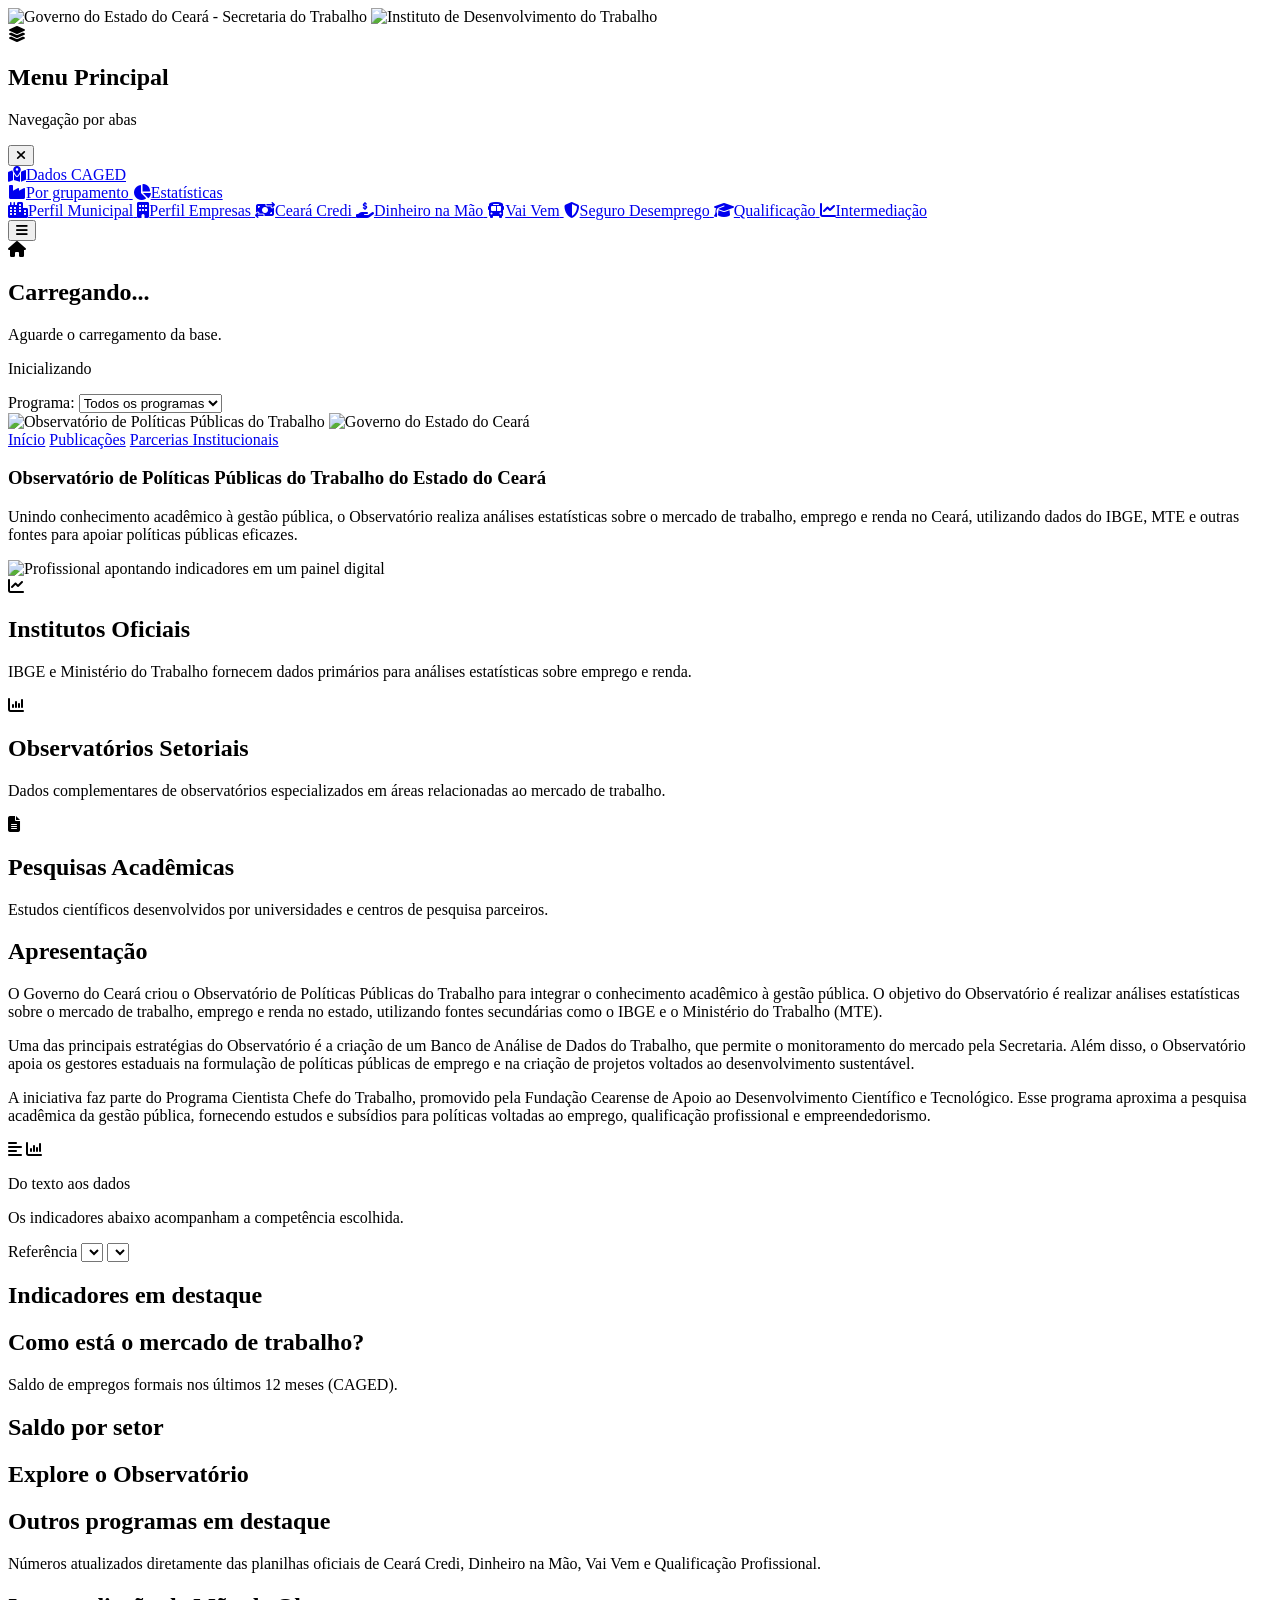
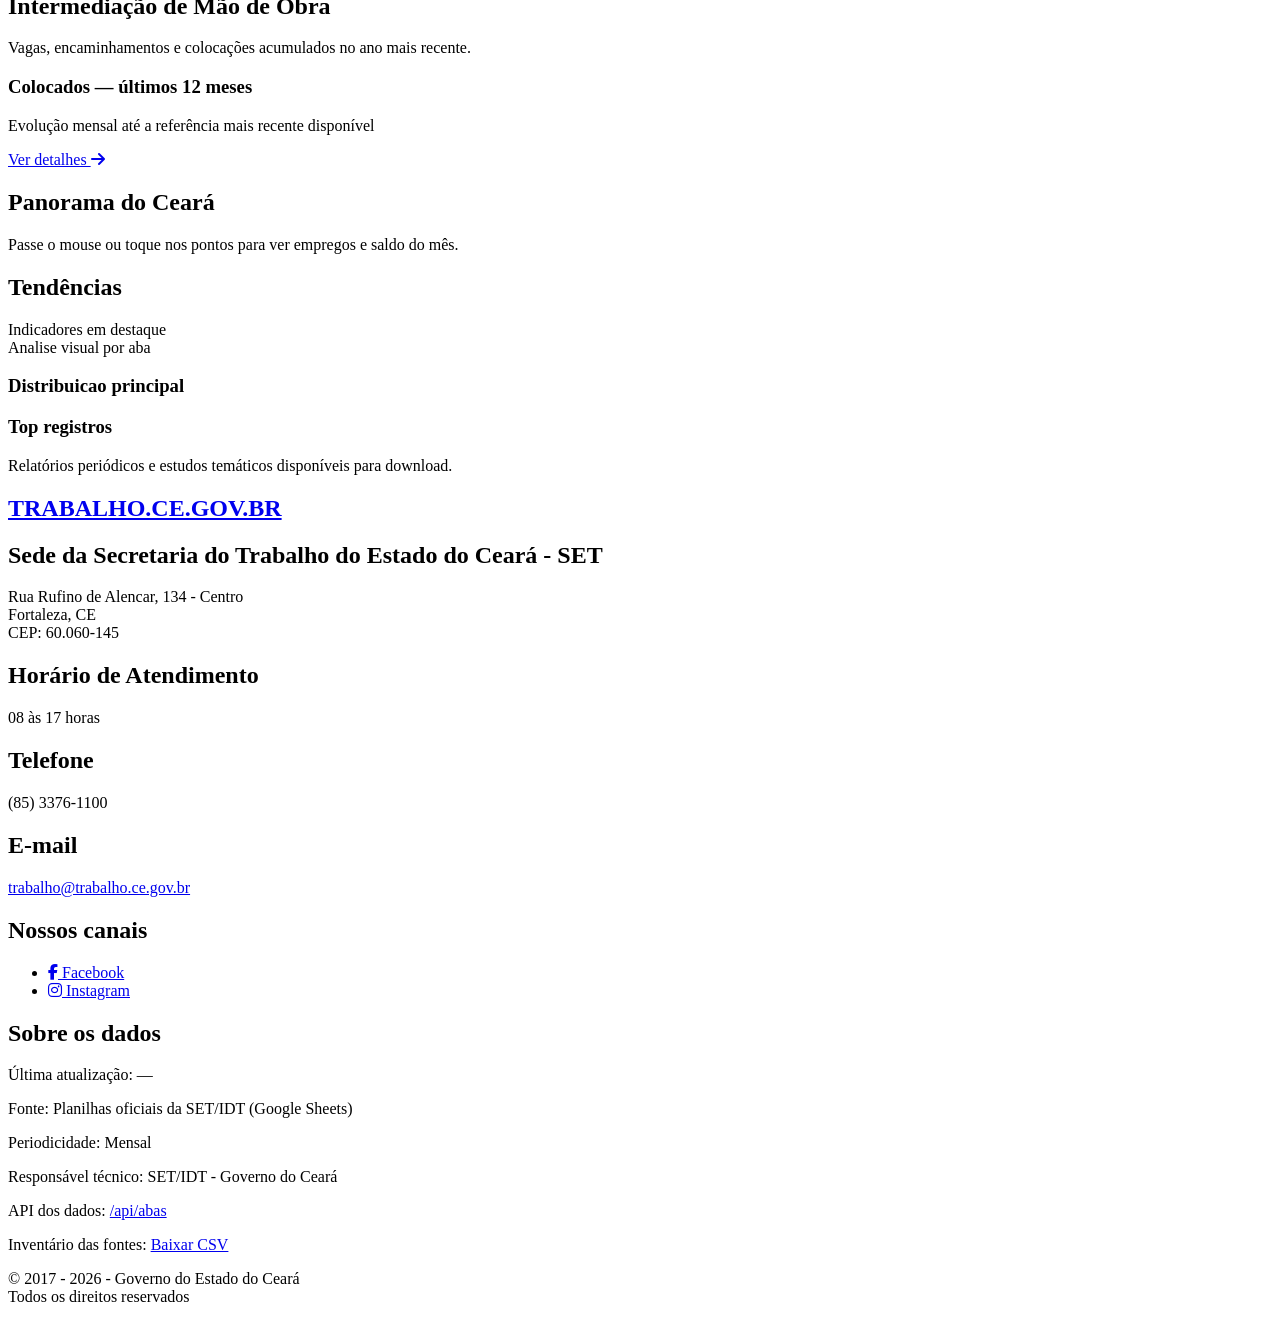
==== frontend/index.html @ 198e2e31 "feat(publicacoes): página de relatórios com navegação lateral e voltar ao topo Co-authored-by: Curso" ====
<!doctype html>
<html lang="pt-BR">
<head>
  <meta charset="UTF-8">
  <meta name="viewport" content="width=device-width, initial-scale=1.0">
  <meta name="description" content="Painel interativo de empregabilidade do Ceará: indicadores CAGED, mapa por município e região administrativa, programas do IDT e séries históricas.">
  <title>Painel de Empregabilidade - Ceara</title>
  <link rel="icon" href="/static/favicon.svg" type="image/svg+xml">
  <link rel="stylesheet" href="/static/css/style.css">
  <link rel="stylesheet" href="https://cdnjs.cloudflare.com/ajax/libs/font-awesome/6.5.2/css/all.min.css">
  <script src="https://cdn.jsdelivr.net/npm/apexcharts"></script>
</head>
<body>
  <div id="menuOverlay" class="menu-overlay"></div>
  <main class="app-layout">
    <aside class="sidebar open" id="sidebar">
      <div class="sidebar-logos" aria-label="Logomarcas institucionais">
        <img
          class="sidebar-logo sidebar-logo--set"
          src="/static/assets/logo_set.png"
          alt="Governo do Estado do Ceará - Secretaria do Trabalho"
        >
        <img
          class="sidebar-logo sidebar-logo--idt"
          src="/static/assets/logo_idt.png"
          alt="Instituto de Desenvolvimento do Trabalho"
        >
      </div>
      <div class="sidebar-header">
        <div class="sidebar-brand">
          <span class="sidebar-brand__icon" aria-hidden="true"><i class="fa-solid fa-layer-group"></i></span>
          <div class="sidebar-brand__text">
            <h1>Menu Principal</h1>
            <p>Navegação por abas</p>
          </div>
        </div>
        <button type="button" class="menu-toggle" id="menuToggle" aria-label="Fechar menu lateral">
          <i class="fa-solid fa-xmark"></i>
        </button>
      </div>
      <nav id="menuAbas" class="menu-abas"></nav>
      <div class="sidebar-map-links">
        <div class="menu-group">
          <a href="/mapa?aba=dados_caged" class="menu-item menu-item--parent">
            <i class="fa-solid fa-map-location-dot"></i><span>Dados CAGED</span>
          </a>
          <div class="menu-sub">
            <a href="/mapa?aba=caged_grupamentos" class="menu-item menu-item--sub">
              <i class="fa-solid fa-industry"></i><span>Por grupamento</span>
            </a>
            <a href="/mapa?aba=caged_estatisticas" class="menu-item menu-item--sub">
              <i class="fa-solid fa-chart-pie"></i><span>Estatísticas</span>
            </a>
          </div>
        </div>
        <a href="/mapa?aba=perfil_municipal" class="menu-item">
          <i class="fa-solid fa-city"></i><span>Perfil Municipal</span>
        </a>
        <a href="/mapa?aba=perfil_empresas" class="menu-item">
          <i class="fa-solid fa-building"></i><span>Perfil Empresas</span>
        </a>
        <a href="/mapa?aba=ceara_credi" class="menu-item">
          <i class="fa-solid fa-money-bill-transfer"></i><span>Ceará Credi</span>
        </a>
        <a href="/mapa?aba=dinheiro_na_mao" class="menu-item">
          <i class="fa-solid fa-hand-holding-dollar"></i><span>Dinheiro na Mão</span>
        </a>
        <a href="/mapa?aba=vai_vem" class="menu-item">
          <i class="fa-solid fa-bus"></i><span>Vai Vem</span>
        </a>
        <a href="/mapa?aba=seguro_desemprego" class="menu-item">
          <i class="fa-solid fa-shield-halved"></i><span>Seguro Desemprego</span>
        </a>
        <a href="/mapa?aba=qualificacao" class="menu-item">
          <i class="fa-solid fa-graduation-cap"></i><span>Qualificação</span>
        </a>
        <a href="/mapa?aba=series_historicas" class="menu-item">
          <i class="fa-solid fa-chart-line"></i><span>Intermediação</span>
        </a>
      </div>
    </aside>
    <button type="button" class="menu-edge-open" id="menuEdgeOpen" aria-label="Abrir menu lateral">
      <i class="fa-solid fa-bars"></i>
    </button>
    <section class="content">
      <div class="page-intro" id="pageIntro">
        <header class="header page-ident">
          <div class="page-ident__main">
            <span class="page-ident__icon" aria-hidden="true">
              <i id="pageIdentIcon" class="fa-solid fa-house"></i>
            </span>
            <div class="page-ident__text">
              <h2 id="tituloPagina">Carregando...</h2>
              <p id="descricaoPagina">Aguarde o carregamento da base.</p>
            </div>
          </div>
        </header>
        <p class="page-status-line pill pill--page-meta" id="statusPagina" role="status">Inicializando</p>
      </div>

      <section id="filtroProgramaTop" class="top-filters hidden">
        <div id="filtroProgramaWrap" class="program-filter">
          <label for="filtroPrograma">Programa:</label>
          <select id="filtroPrograma">
            <option value="">Todos os programas</option>
          </select>
        </div>
      </section>

      <div id="homeRedesign" class="home-redesign hidden">
        <section class="home-landing" id="homeLanding" aria-label="Observatório de Políticas Públicas do Trabalho">
          <div class="home-landing__hero">
            <header class="home-landing__bar">
              <div class="home-landing__logos">
                <img
                  class="home-landing__logo home-landing__logo--obs"
                  src="/static/Logo-observatorio.webp"
                  alt="Observatório de Políticas Públicas do Trabalho"
                >
                <img
                  class="home-landing__logo home-landing__logo--ce"
                  src="/static/ceara_darkmode_156b65e9_1.webp"
                  alt="Governo do Estado do Ceará"
                >
              </div>
              <nav class="home-landing__nav" aria-label="Seções institucionais">
                <a href="#homeLanding" aria-current="page">Início</a>
                <a href="#" id="homeNavPublicacoes">Publicações</a>
                <a href="#homeApresentacao">Parcerias Institucionais</a>
              </nav>
            </header>
            <div class="home-landing__hero-grid">
              <div class="home-landing__copy">
                <h1 class="home-landing__title">Observatório de Políticas Públicas do Trabalho do Estado do Ceará</h1>
                <p class="home-landing__lead">
                  Unindo conhecimento acadêmico à gestão pública, o Observatório realiza análises estatísticas
                  sobre o mercado de trabalho, emprego e renda no Ceará, utilizando dados do IBGE, MTE e outras
                  fontes para apoiar políticas públicas eficazes.
                </p>
              </div>
              <div class="home-landing__visual">
                <span class="home-landing__blob" aria-hidden="true"></span>
                <img
                  class="home-landing__photo"
                  src="/static/Imagem.webp"
                  alt="Profissional apontando indicadores em um painel digital"
                >
              </div>
            </div>
          </div>

          <div class="home-landing__cards" aria-label="Fontes e parcerias de conhecimento">
            <article class="home-landing-card">
              <span class="home-landing-card__icon" aria-hidden="true"><i class="fa-solid fa-chart-line"></i></span>
              <h2>Institutos Oficiais</h2>
              <p>IBGE e Ministério do Trabalho fornecem dados primários para análises estatísticas sobre emprego e renda.</p>
            </article>
            <article class="home-landing-card">
              <span class="home-landing-card__icon" aria-hidden="true"><i class="fa-solid fa-chart-column"></i></span>
              <h2>Observatórios Setoriais</h2>
              <p>Dados complementares de observatórios especializados em áreas relacionadas ao mercado de trabalho.</p>
            </article>
            <article class="home-landing-card">
              <span class="home-landing-card__icon" aria-hidden="true"><i class="fa-solid fa-file-lines"></i></span>
              <h2>Pesquisas Acadêmicas</h2>
              <p>Estudos científicos desenvolvidos por universidades e centros de pesquisa parceiros.</p>
            </article>
          </div>

          <section class="home-landing__about" id="homeApresentacao">
            <h2 class="home-landing__about-title">Apresentação</h2>
            <p>
              O Governo do Ceará criou o Observatório de Políticas Públicas do Trabalho para integrar o
              conhecimento acadêmico à gestão pública. O objetivo do Observatório é realizar análises
              estatísticas sobre o mercado de trabalho, emprego e renda no estado, utilizando fontes
              secundárias como o IBGE e o Ministério do Trabalho (MTE).
            </p>
            <p>
              Uma das principais estratégias do Observatório é a criação de um Banco de Análise de Dados do
              Trabalho, que permite o monitoramento do mercado pela Secretaria. Além disso, o Observatório
              apoia os gestores estaduais na formulação de políticas públicas de emprego e na criação de
              projetos voltados ao desenvolvimento sustentável.
            </p>
            <p>
              A iniciativa faz parte do Programa Cientista Chefe do Trabalho, promovido pela Fundação
              Cearense de Apoio ao Desenvolvimento Científico e Tecnológico. Esse programa aproxima a
              pesquisa acadêmica da gestão pública, fornecendo estudos e subsídios para políticas voltadas
              ao emprego, qualificação profissional e empreendedorismo.
            </p>
          </section>

          <section id="homePeriodoFiltroTop" class="home-landing-bridge" aria-label="Filtro de referência temporal">
            <div class="home-landing-bridge__rail" aria-hidden="true">
              <span class="home-landing-bridge__node"><i class="fa-solid fa-align-left"></i></span>
              <span class="home-landing-bridge__track"></span>
              <span class="home-landing-bridge__node home-landing-bridge__node--data"><i class="fa-solid fa-chart-column"></i></span>
            </div>
            <div class="home-landing-bridge__copy">
              <p class="home-landing-bridge__kicker">Do texto aos dados</p>
              <p class="home-landing-bridge__text">Os indicadores abaixo acompanham a competência escolhida.</p>
            </div>
            <div class="program-filter home-periodo-filter">
              <label for="homeFiltroAno">Referência</label>
              <select id="homeFiltroAno" aria-label="Ano de referência"></select>
              <select id="homeFiltroMes" aria-label="Mês de referência"></select>
            </div>
          </section>
        </section>

        <section class="home-section" id="homeKpiSection">
          <h2 class="home-section__title">Indicadores em destaque</h2>
          <div class="home-kpi-row" id="homeKpiRow"></div>
        </section>

        <section class="home-section" id="homeTrendSection">
          <h2 class="home-section__title">Como está o mercado de trabalho?</h2>
          <p class="home-section__subtitle">Saldo de empregos formais nos últimos 12 meses (CAGED).</p>
          <div class="home-trend-card">
            <div id="homeTrendChart" class="home-trend-card__chart"></div>
            <p class="home-trend-card__status" id="homeTrendStatus" hidden></p>
          </div>
        </section>

        <section class="home-section" id="homeSetorWrap">
          <h2 class="home-section__title">Saldo por setor</h2>
          <div class="home-setor" id="homeSetorSection"></div>
        </section>

        <section class="home-section" id="homeExploreSection">
          <h2 class="home-section__title">Explore o Observatório</h2>
          <div class="home-explore-grid" id="homeExploreGrid"></div>
        </section>

        <section class="home-section" id="homeProgramsSection">
          <h2 class="home-section__title">Outros programas em destaque</h2>
          <p class="home-section__subtitle">
            Números atualizados diretamente das planilhas oficiais de Ceará Credi, Dinheiro na Mão, Vai Vem e
            Qualificação Profissional.
          </p>
          <div class="home-program-grid" id="homeProgramsGrid"></div>
        </section>

        <section class="home-section" id="homeIntermediacaoSection">
          <h2 class="home-section__title">Intermediação de Mão de Obra</h2>
          <p class="home-section__subtitle" id="homeIntermediacaoSubtitle">
            Vagas, encaminhamentos e colocações acumulados no ano mais recente.
          </p>
          <div class="home-intermediacao">
            <div class="home-intermediacao__kpis" id="homeIntermediacaoKpis"></div>
            <article class="home-intermediacao__chart-card">
              <div class="home-intermediacao__chart-head">
                <div>
                  <h3>Colocados — últimos 12 meses</h3>
                  <p>Evolução mensal até a referência mais recente disponível</p>
                </div>
                <a href="/mapa?aba=series_historicas">
                  Ver detalhes <i class="fa-solid fa-arrow-right" aria-hidden="true"></i>
                </a>
              </div>
              <div id="homeIntermediacaoChart" class="home-intermediacao__chart"></div>
              <p id="homeIntermediacaoStatus" class="home-trend-card__status" hidden></p>
            </article>
          </div>
        </section>

        <section class="home-section" id="homePanoramaSection">
          <h2 class="home-section__title">Panorama do Ceará</h2>
          <p class="home-section__subtitle">Passe o mouse ou toque nos pontos para ver empregos e saldo do mês.</p>
          <div class="home-panorama" id="homePanoramaMap"></div>
        </section>

        <section class="home-section" id="homeTendenciasSection">
          <h2 class="home-section__title">Tendências</h2>
          <div class="home-tendencias" id="homeTendenciasList"></div>
        </section>
      </div>

      <div class="section-kpis-header" id="sectionKpisHeader">
        <section class="section-label section-label-blue" id="labelKpis">Indicadores em destaque</section>
      </div>
      <section class="kpis sec sec-blue" id="kpis"></section>

      <section class="section-label section-label-yellow" id="labelGraficos">Analise visual por aba</section>
      <section class="grid sec sec-yellow" id="painelGraficos">
        <article class="panel span-6 panel-soft">
          <h3 id="tituloGrafico1">Distribuicao principal</h3>
          <div id="grafico1"></div>
          <p id="grafico1Nota" class="chart-footnote" hidden></p>
        </article>
        <article class="panel span-6 panel-soft">
          <h3 id="tituloGrafico2">Top registros</h3>
          <div id="grafico2"></div>
          <p id="grafico2Nota" class="chart-footnote" hidden></p>
        </article>
      </section>

      <section class="panel" id="secaoAgrupamentos" style="display:none;">
        <h3 id="tituloAgrupamentos">Registros organizados por bloco</h3>
        <div id="agrupamentosGrid" class="programas-grid"></div>
      </section>

      <section id="secaoPublicacoes" class="pub-page hidden" aria-label="Publicações">
        <p class="pub-page__lead">Relatórios periódicos e estudos temáticos disponíveis para download.</p>
        <div class="pub-page__layout">
          <div id="pubPageContent"></div>
          <nav id="pubJumpNav" class="pub-jump" aria-label="Ir para categoria" hidden></nav>
        </div>
      </section>
    </section>
  </main>

  <footer class="site-footer" aria-label="Rodapé institucional">
    <div class="site-footer__wrapper">
      <div class="site-footer__brand">
        <a class="site-footer__link-gov" href="http://www.trabalho.ce.gov.br" target="_blank" rel="noopener noreferrer">
          <h2>TRABALHO.CE.GOV.BR</h2>
        </a>
      </div>
      <div class="site-footer__content">
        <div class="site-footer__box">
          <h2>Sede da Secretaria do Trabalho do Estado do Ceará - SET</h2>
          <p>
            Rua Rufino de Alencar, 134 - Centro<br>
            Fortaleza, CE<br>
            CEP: 60.060-145
          </p>
        </div>
        <div class="site-footer__box">
          <h2>Horário de Atendimento</h2>
          <p>08 às 17 horas</p>
          <h2>Telefone</h2>
          <p>(85) 3376-1100</p>
          <h2>E-mail</h2>
          <p><a href="mailto:trabalho@trabalho.ce.gov.br">trabalho@trabalho.ce.gov.br</a></p>
        </div>
        <div class="site-footer__box">
          <h2>Nossos canais</h2>
          <ul class="site-footer__social">
            <li>
              <a href="https://facebook.com/trabalho.ce" target="_blank" rel="noopener noreferrer">
                <i class="fa-brands fa-facebook-f" aria-hidden="true"></i>
                <span>Facebook</span>
              </a>
            </li>
            <li>
              <a href="https://instagram.com/trabalho.ce" target="_blank" rel="noopener noreferrer">
                <i class="fa-brands fa-instagram" aria-hidden="true"></i>
                <span>Instagram</span>
              </a>
            </li>
          </ul>
        </div>
        <div class="site-footer__box">
          <h2>Sobre os dados</h2>
          <p>Última atualização: <span id="footerMetaAtualizacao">—</span></p>
          <p>Fonte: <span id="footerMetaFonte">Planilhas oficiais da SET/IDT (Google Sheets)</span></p>
          <p>Periodicidade: <span id="footerMetaPeriodicidade">Mensal</span></p>
          <p>Responsável técnico: <span id="footerMetaResponsavel">SET/IDT - Governo do Ceará</span></p>
          <p>API dos dados: <a id="footerMetaApi" href="/api/abas" target="_blank" rel="noopener noreferrer">/api/abas</a></p>
          <p>Inventário das fontes: <a href="/static/data/fontes-de-dados.csv" download="fontes-de-dados.csv">Baixar CSV</a></p>
        </div>
        <div class="site-footer__box site-footer__copyright">
          <p>
            © 2017 - 2026 - Governo do Estado do Ceará<br>
            Todos os direitos reservados
          </p>
        </div>
      </div>
    </div>
  </footer>

  <script src="/static/js/home-trend.js"></script>
  <script src="/static/js/home-panorama.js"></script>
  <script src="/static/js/home-programs.js"></script>
  <script src="/static/js/home-intermediacao.js"></script>
  <script src="/static/js/app.js"></script>
</body>
</html>
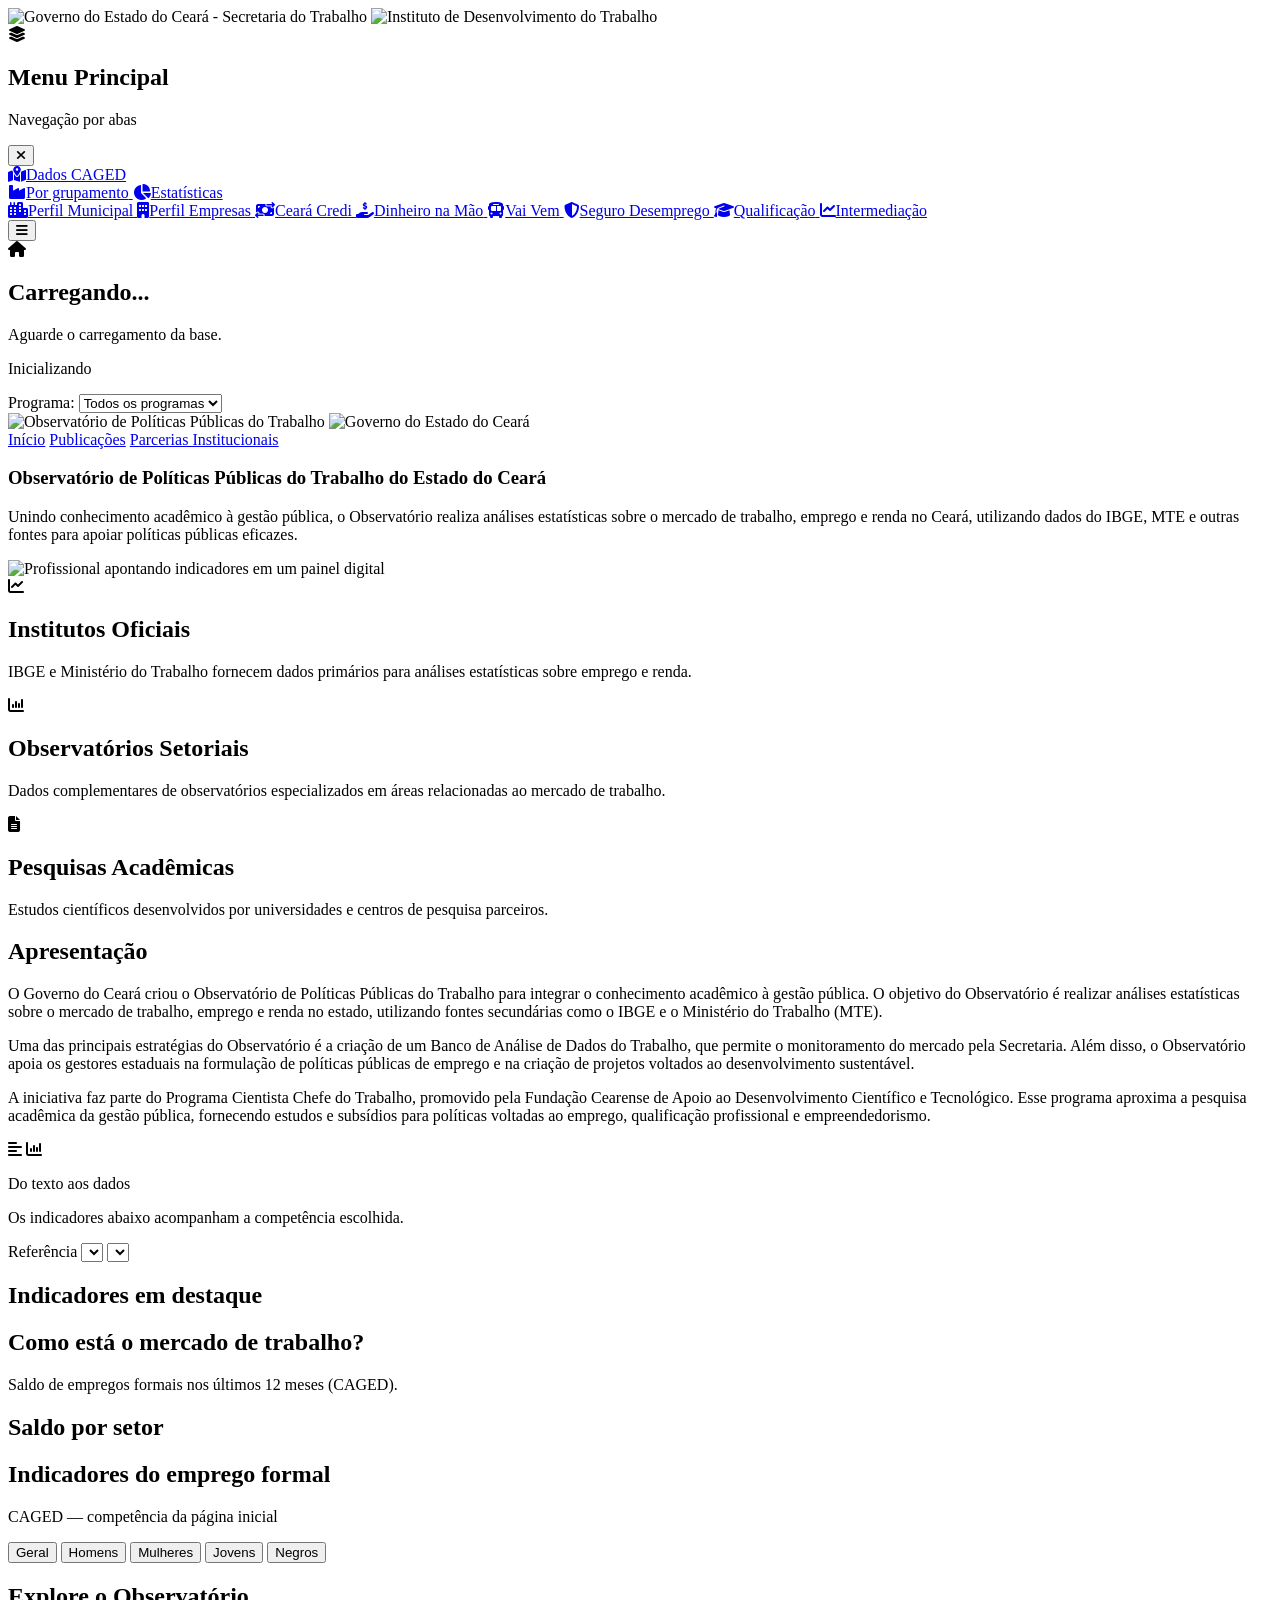
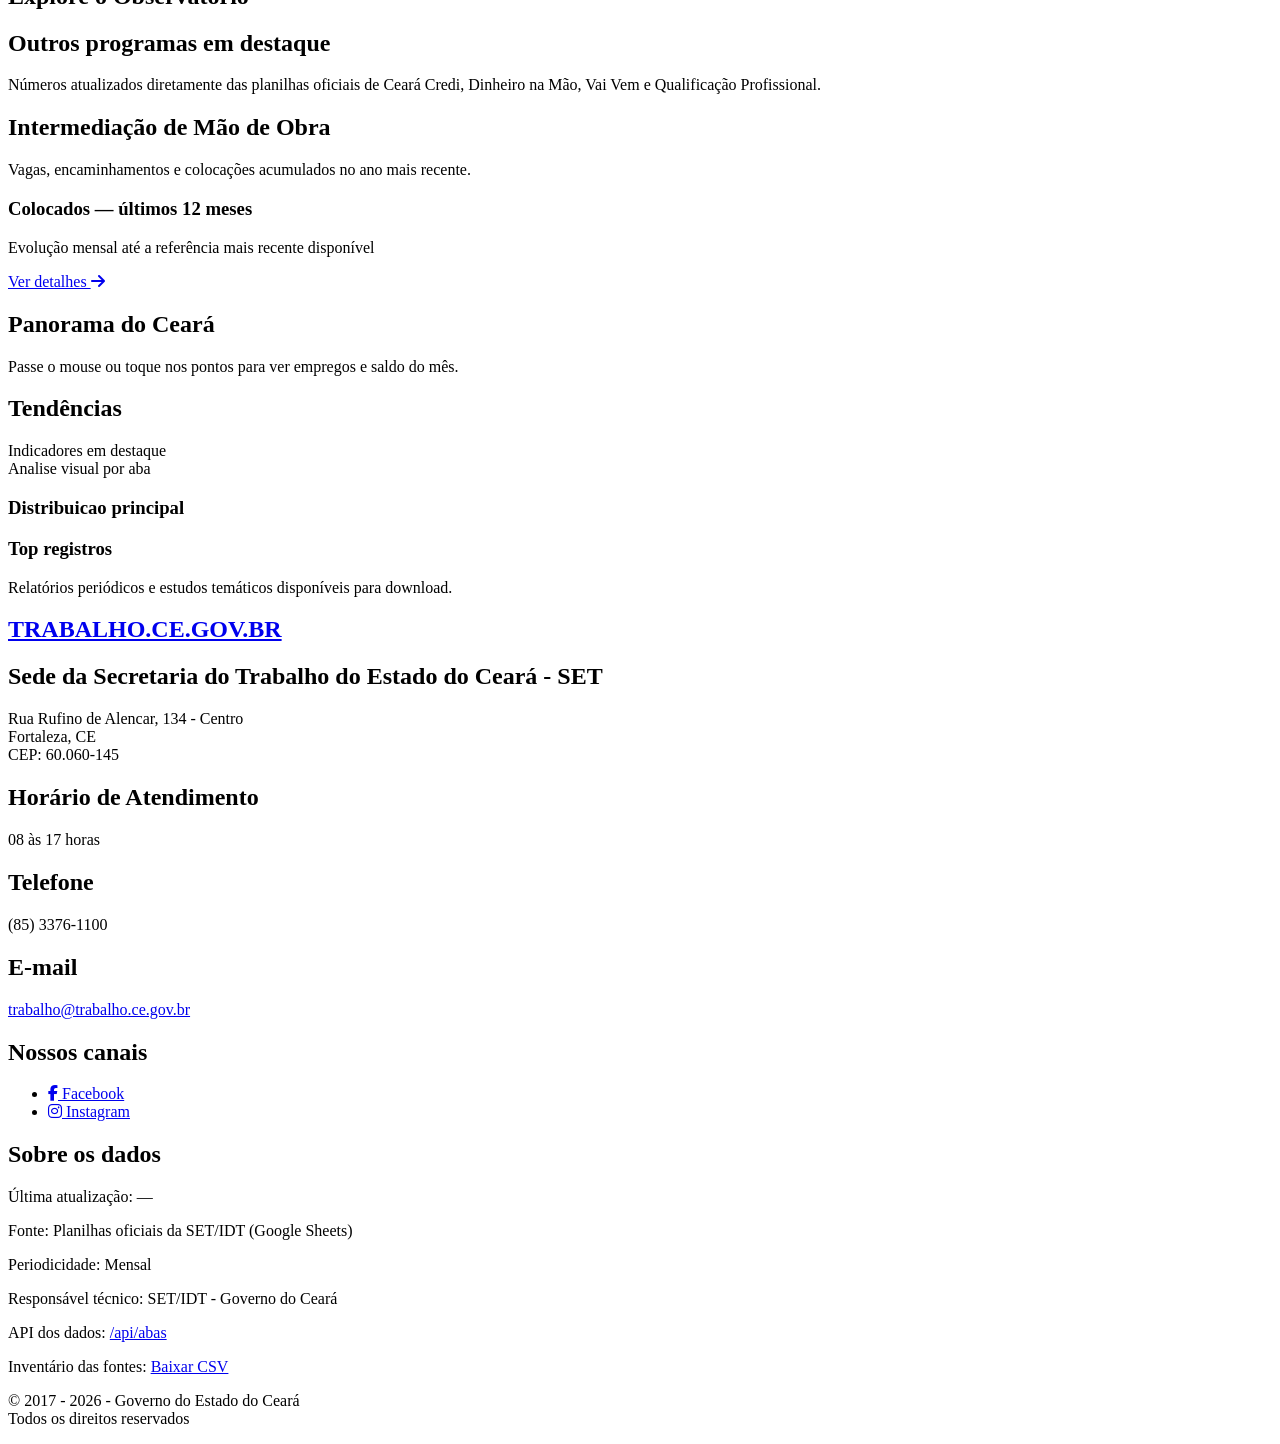
==== commit 869fe3be: "feat(home): indicadores CAGED por recorte após saldo por setor Co-authored-by: Cursor <cursoragent@c" ====
--- a/frontend/index.html
+++ b/frontend/index.html
@@ -226,6 +226,25 @@
           <div class="home-setor" id="homeSetorSection"></div>
         </section>
 
+        <section class="home-section" id="homePerfilWrap">
+          <article class="home-perfil-card" id="homePerfilCard">
+            <header class="home-perfil-card__head">
+              <h2 class="home-perfil-card__title">Indicadores do emprego formal</h2>
+              <p class="home-perfil-card__subtitle" id="homePerfilSubtitle">CAGED — competência da página inicial</p>
+              <span class="home-perfil-card__rule" aria-hidden="true"></span>
+            </header>
+            <div class="home-perfil-card__filters" id="homePerfilFilters" role="tablist" aria-label="Recorte populacional">
+              <button type="button" class="home-perfil-card__chip is-active" role="tab" aria-selected="true" data-recorte="geral">Geral</button>
+              <button type="button" class="home-perfil-card__chip" role="tab" aria-selected="false" data-recorte="homens">Homens</button>
+              <button type="button" class="home-perfil-card__chip" role="tab" aria-selected="false" data-recorte="mulheres">Mulheres</button>
+              <button type="button" class="home-perfil-card__chip" role="tab" aria-selected="false" data-recorte="jovens">Jovens</button>
+              <button type="button" class="home-perfil-card__chip" role="tab" aria-selected="false" data-recorte="negros">Negros</button>
+            </div>
+            <div class="home-perfil-card__metrics" id="homePerfilMetrics"></div>
+            <p class="home-perfil-card__note" id="homePerfilNote"></p>
+          </article>
+        </section>
+
         <section class="home-section" id="homeExploreSection">
           <h2 class="home-section__title">Explore o Observatório</h2>
           <div class="home-explore-grid" id="homeExploreGrid"></div>
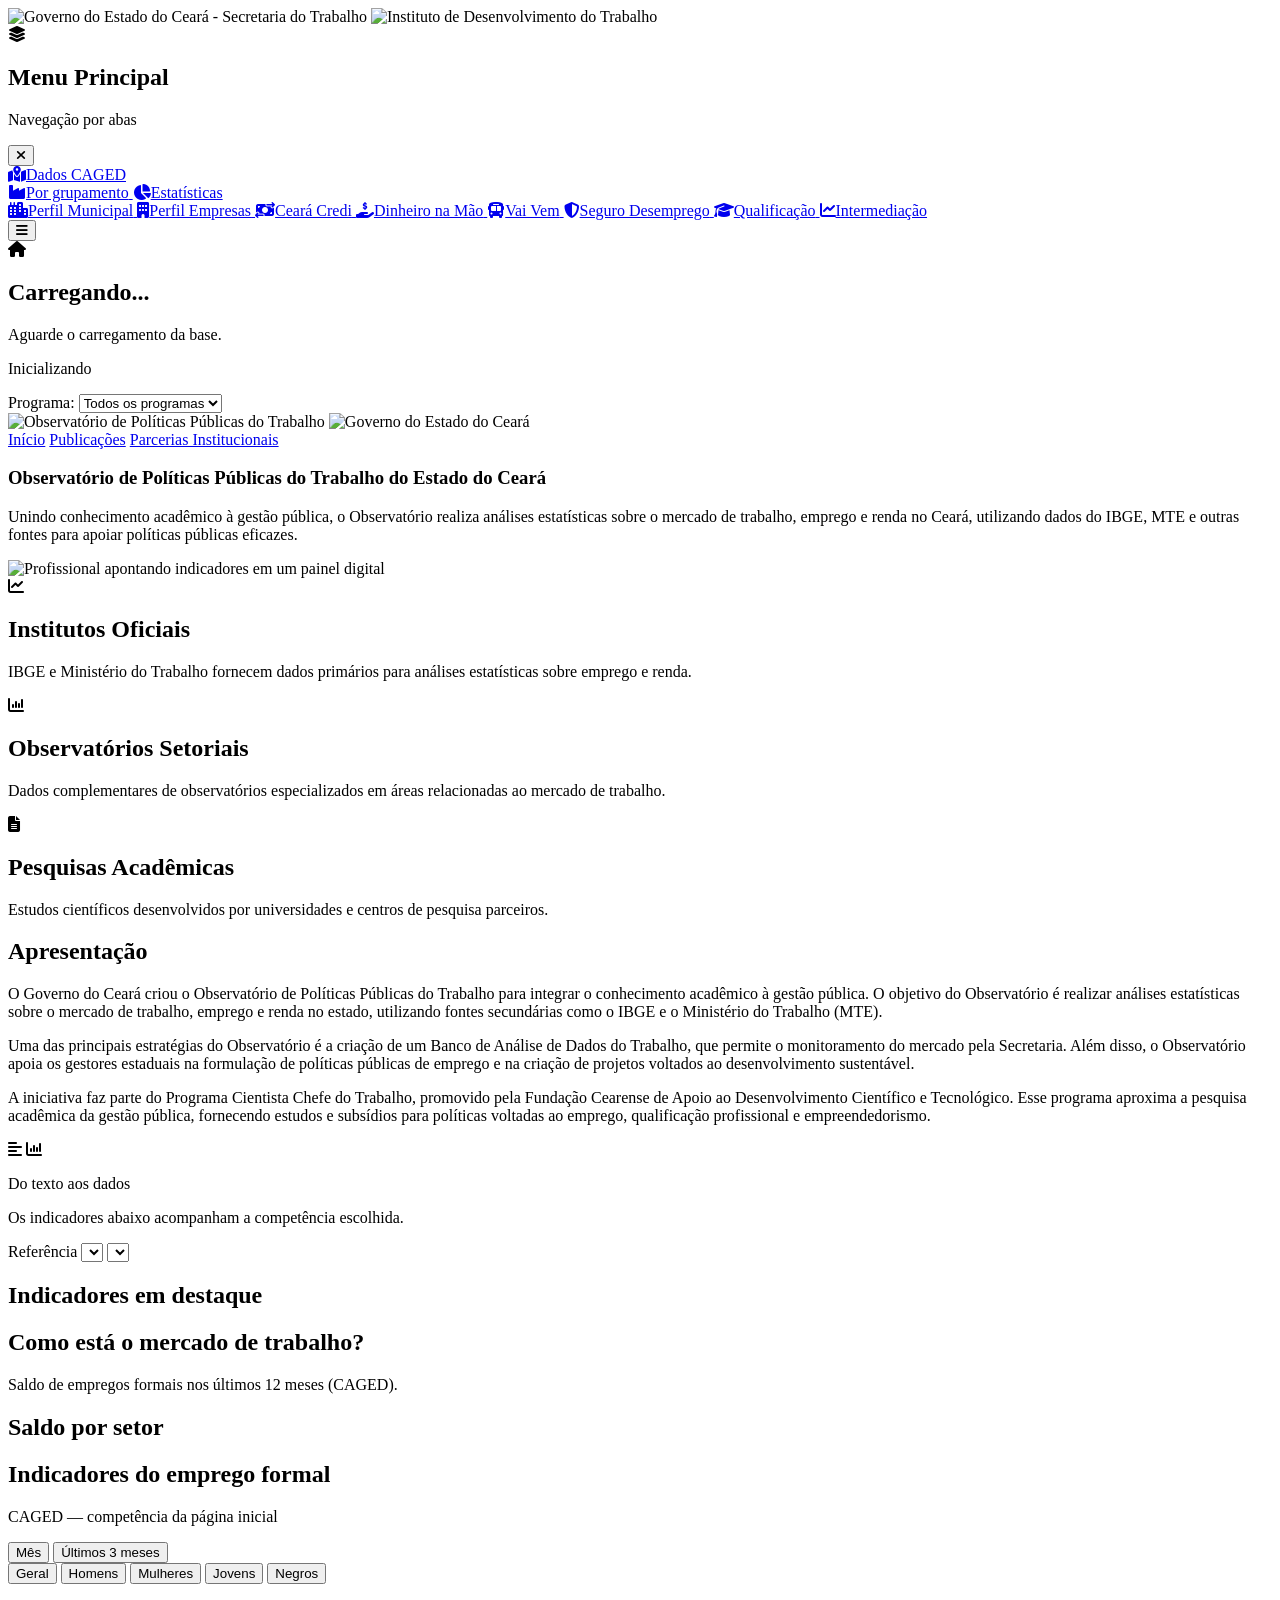
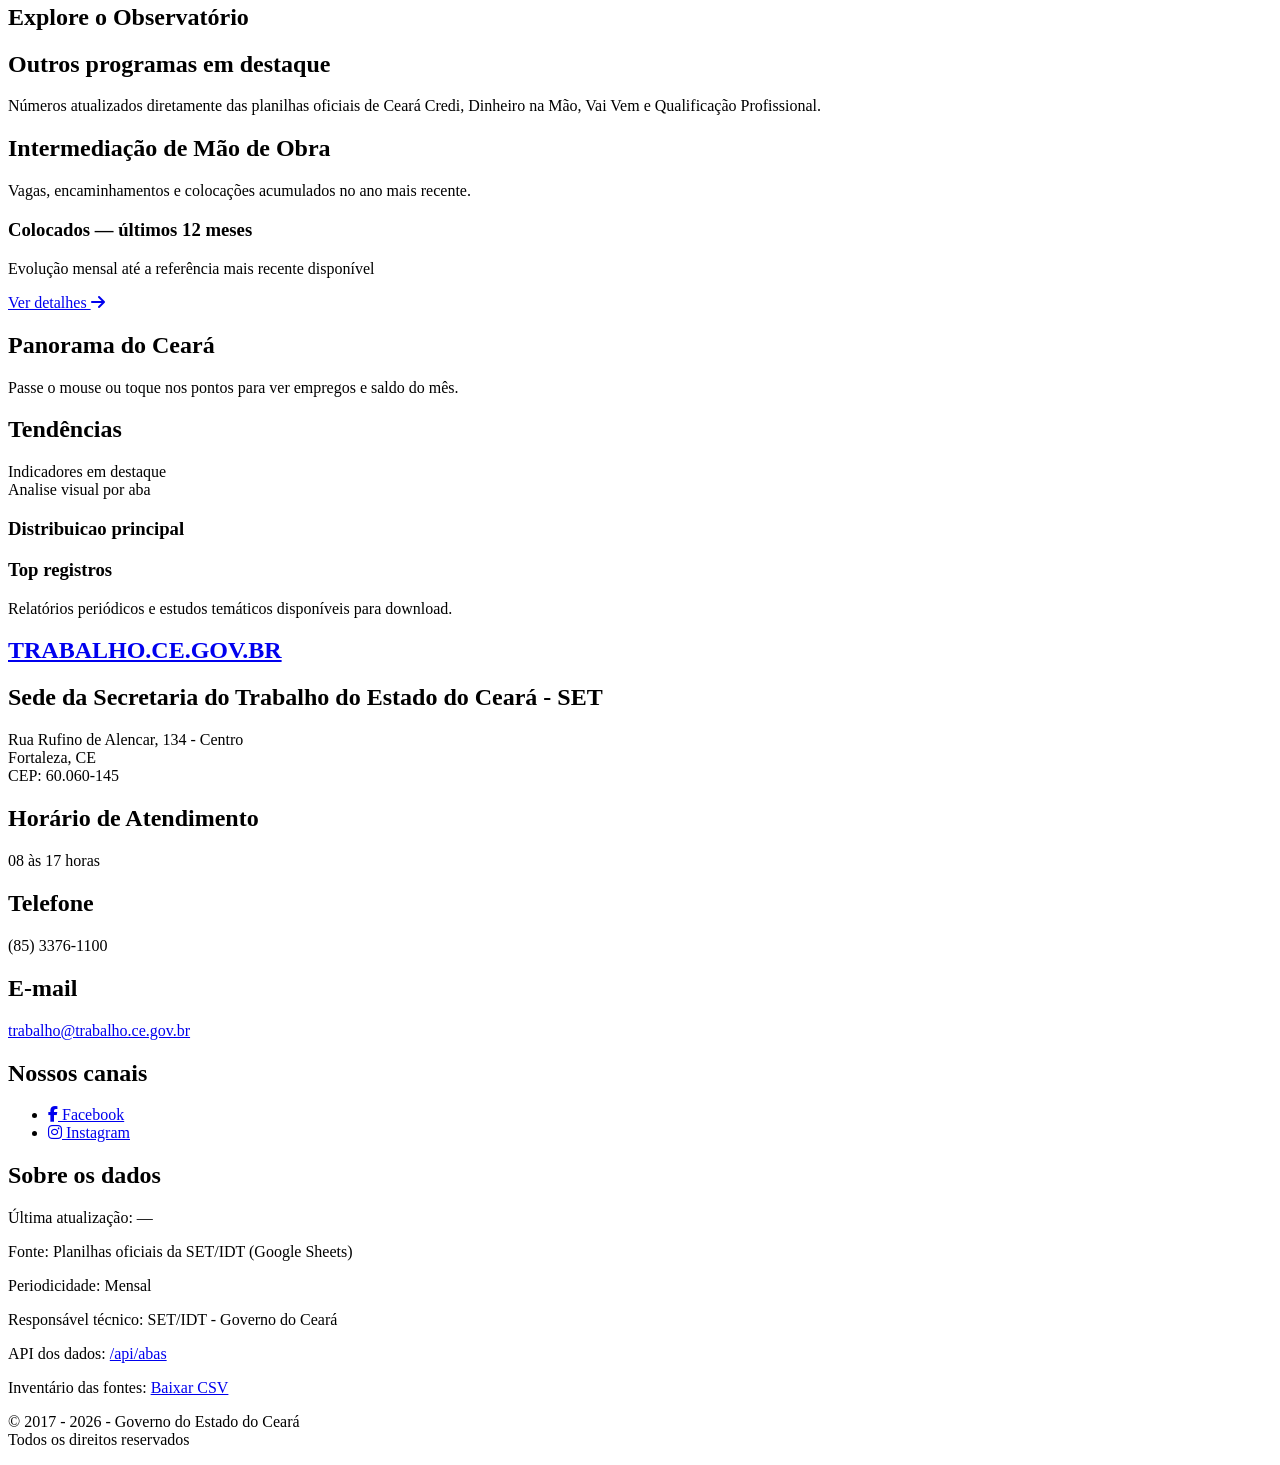
==== commit 2dfa2d5b: "feat(home): primeiro emprego no card CAGED e janela de 3 meses Co-authored-by: Cursor <cursoragent@c" ====
--- a/frontend/index.html
+++ b/frontend/index.html
@@ -233,6 +233,10 @@
               <p class="home-perfil-card__subtitle" id="homePerfilSubtitle">CAGED — competência da página inicial</p>
               <span class="home-perfil-card__rule" aria-hidden="true"></span>
             </header>
+            <div class="home-perfil-card__window" id="homePerfilWindow" role="group" aria-label="Janela temporal">
+              <button type="button" class="home-perfil-card__chip home-perfil-card__chip--window is-active" data-janela="1">Mês</button>
+              <button type="button" class="home-perfil-card__chip home-perfil-card__chip--window" data-janela="3">Últimos 3 meses</button>
+            </div>
             <div class="home-perfil-card__filters" id="homePerfilFilters" role="tablist" aria-label="Recorte populacional">
               <button type="button" class="home-perfil-card__chip is-active" role="tab" aria-selected="true" data-recorte="geral">Geral</button>
               <button type="button" class="home-perfil-card__chip" role="tab" aria-selected="false" data-recorte="homens">Homens</button>
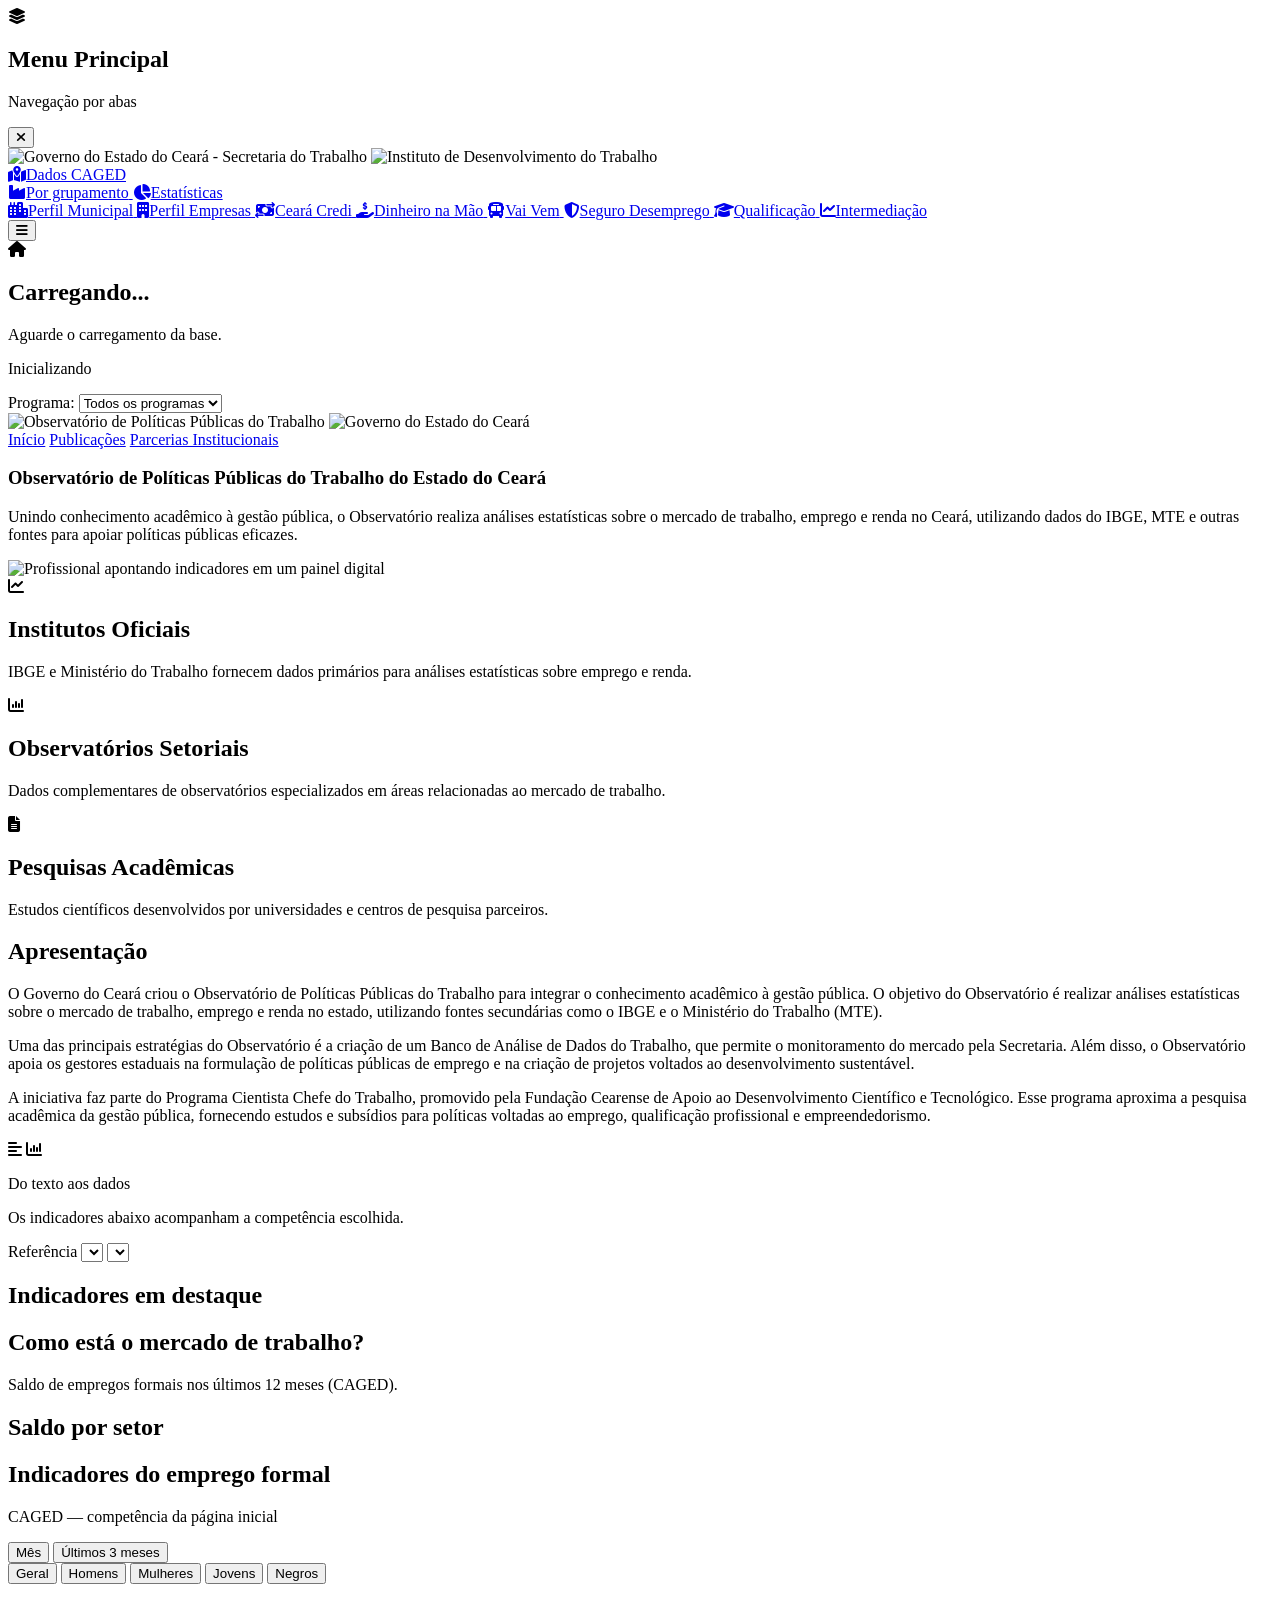
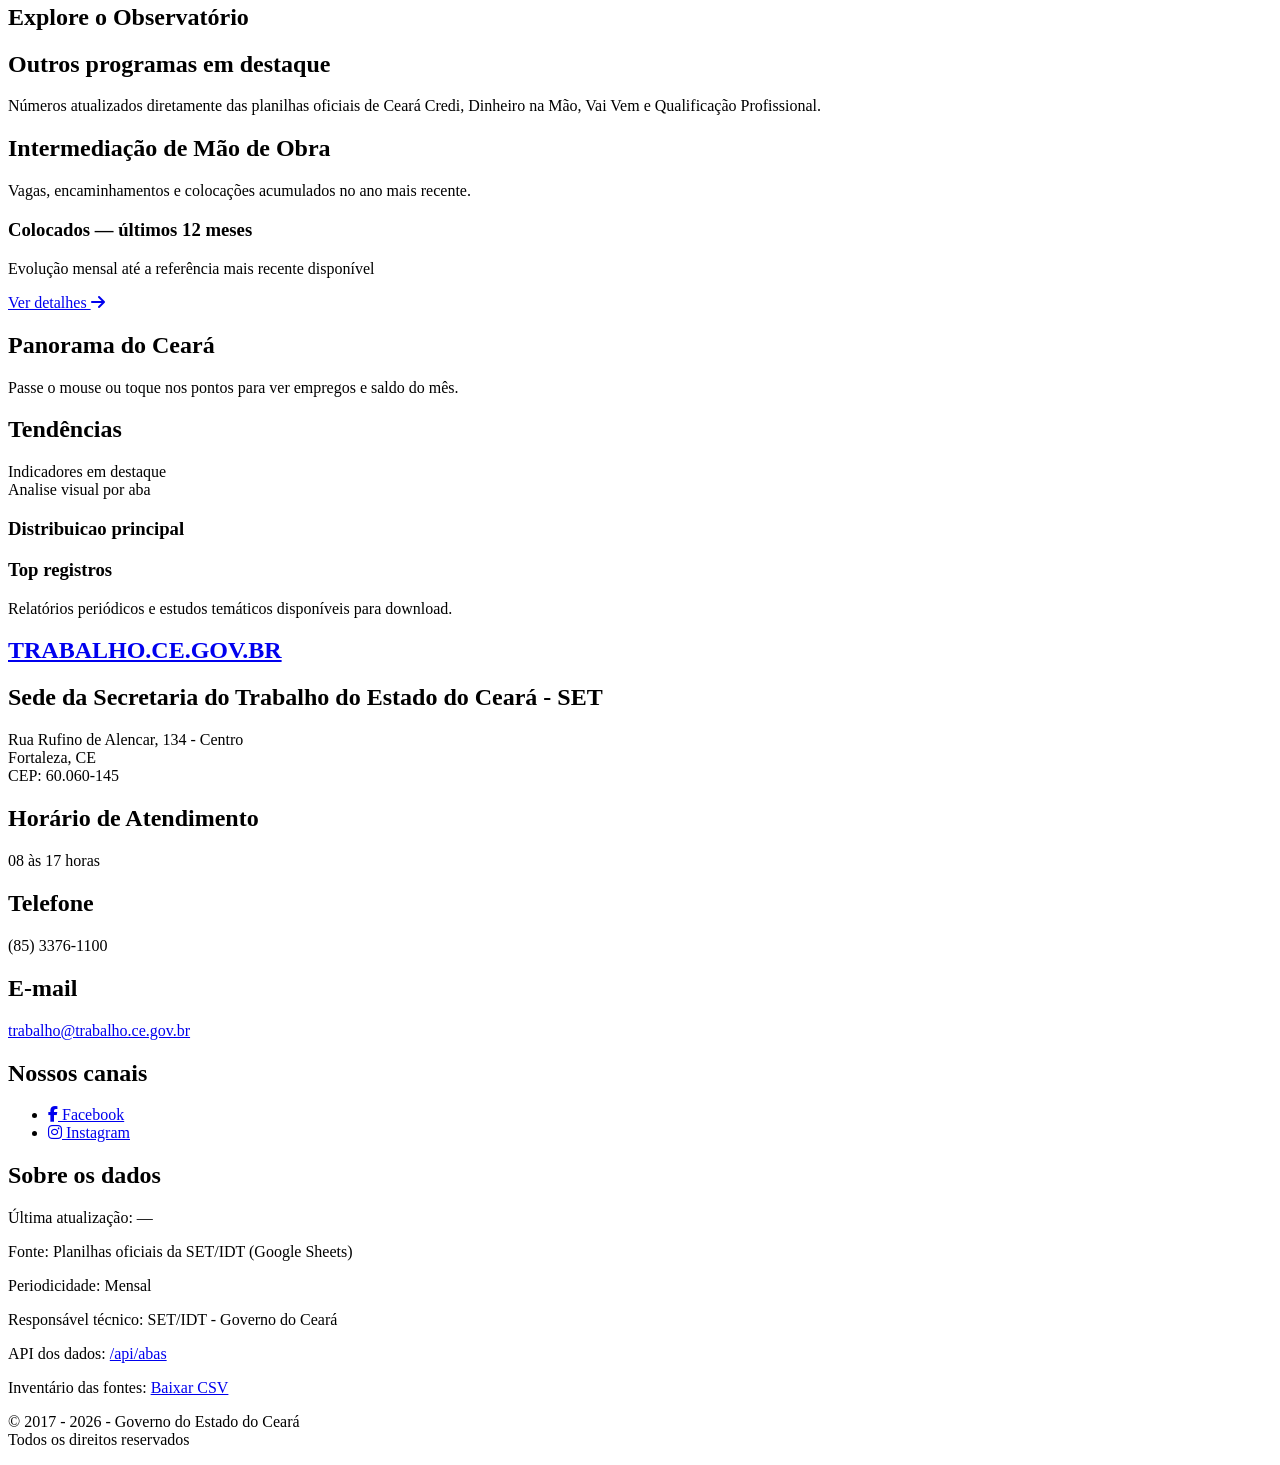
==== commit 3058d80b: "fix(home): voltar ao trio de indicadores CAGED e fechar menu no topo Remove o primeiro emprego do ca" ====
--- a/frontend/index.html
+++ b/frontend/index.html
@@ -14,6 +14,18 @@
   <div id="menuOverlay" class="menu-overlay"></div>
   <main class="app-layout">
     <aside class="sidebar open" id="sidebar">
+      <div class="sidebar-header">
+        <div class="sidebar-brand">
+          <span class="sidebar-brand__icon" aria-hidden="true"><i class="fa-solid fa-layer-group"></i></span>
+          <div class="sidebar-brand__text">
+            <h1>Menu Principal</h1>
+            <p>Navegação por abas</p>
+          </div>
+        </div>
+        <button type="button" class="menu-toggle" id="menuToggle" aria-label="Fechar menu lateral">
+          <i class="fa-solid fa-xmark"></i>
+        </button>
+      </div>
       <div class="sidebar-logos" aria-label="Logomarcas institucionais">
         <img
           class="sidebar-logo sidebar-logo--set"
@@ -25,18 +37,6 @@
           src="/static/assets/logo_idt.png"
           alt="Instituto de Desenvolvimento do Trabalho"
         >
-      </div>
-      <div class="sidebar-header">
-        <div class="sidebar-brand">
-          <span class="sidebar-brand__icon" aria-hidden="true"><i class="fa-solid fa-layer-group"></i></span>
-          <div class="sidebar-brand__text">
-            <h1>Menu Principal</h1>
-            <p>Navegação por abas</p>
-          </div>
-        </div>
-        <button type="button" class="menu-toggle" id="menuToggle" aria-label="Fechar menu lateral">
-          <i class="fa-solid fa-xmark"></i>
-        </button>
       </div>
       <nav id="menuAbas" class="menu-abas"></nav>
       <div class="sidebar-map-links">
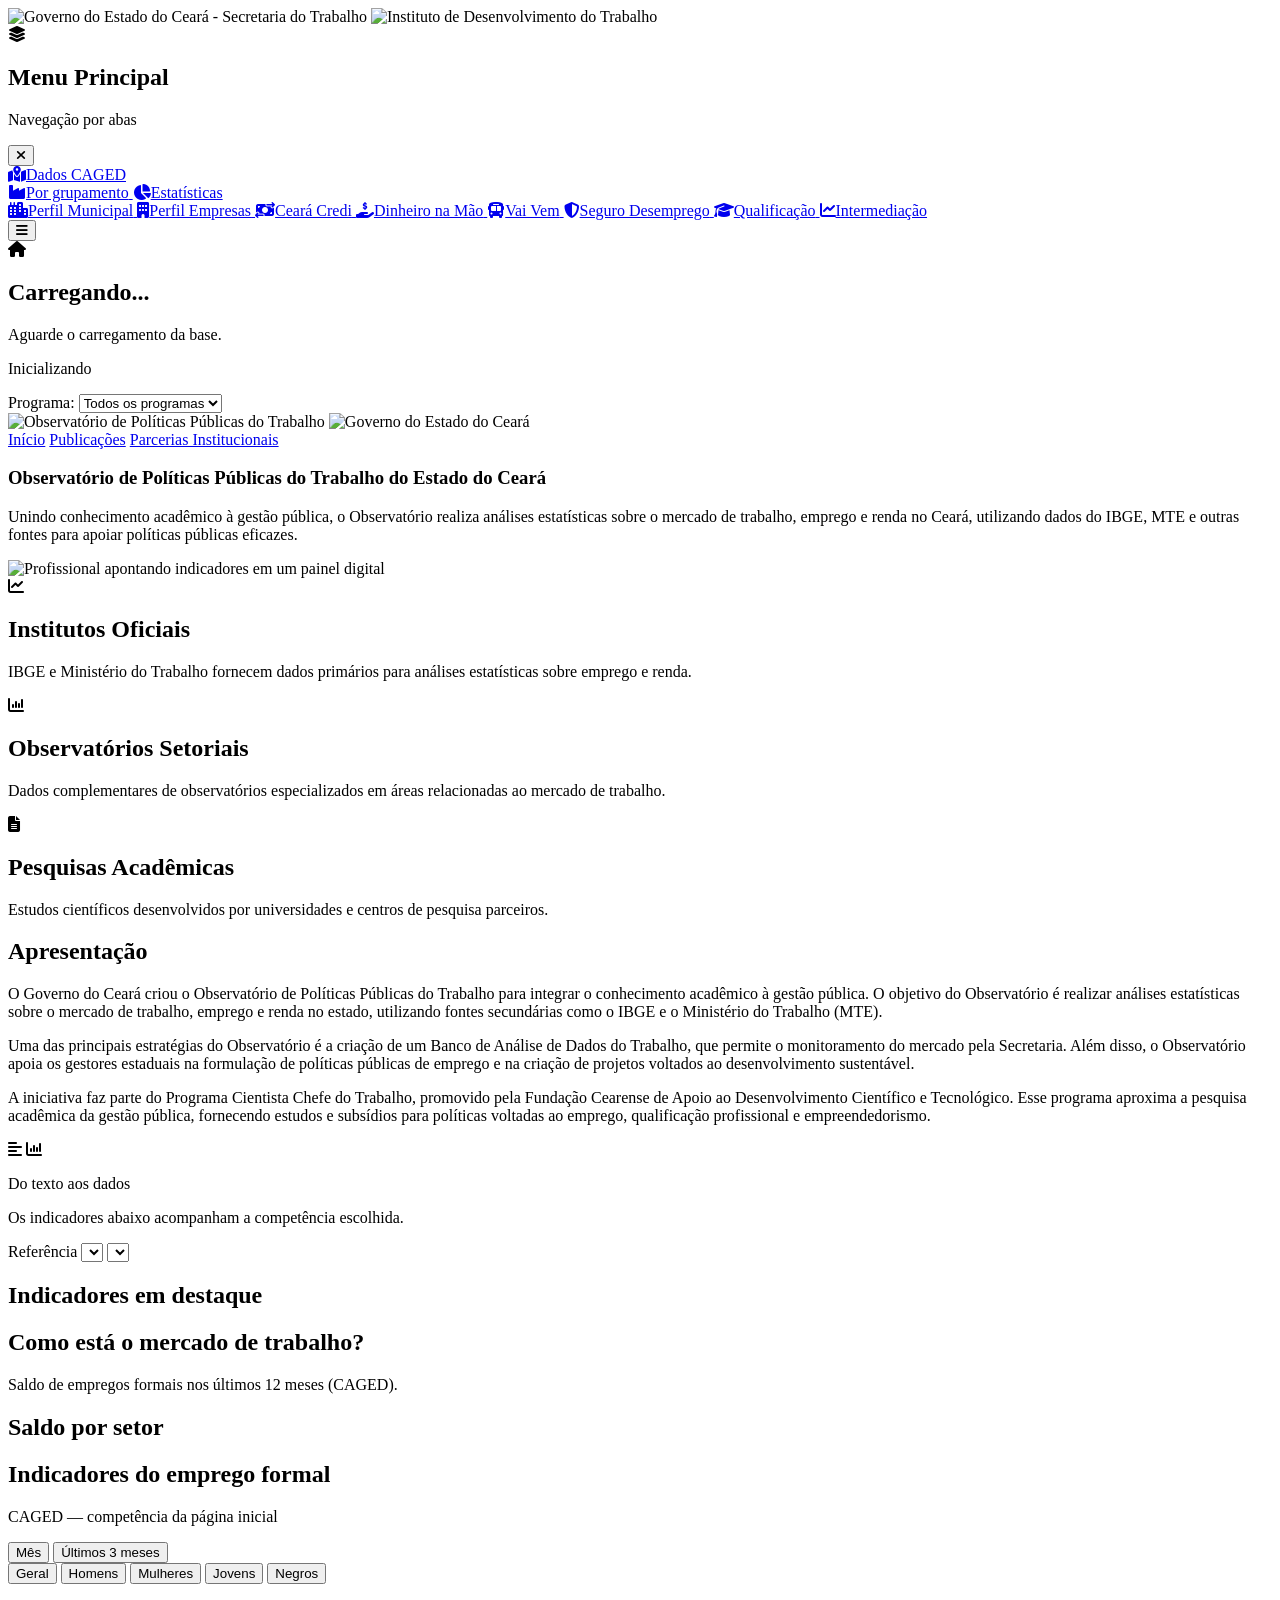
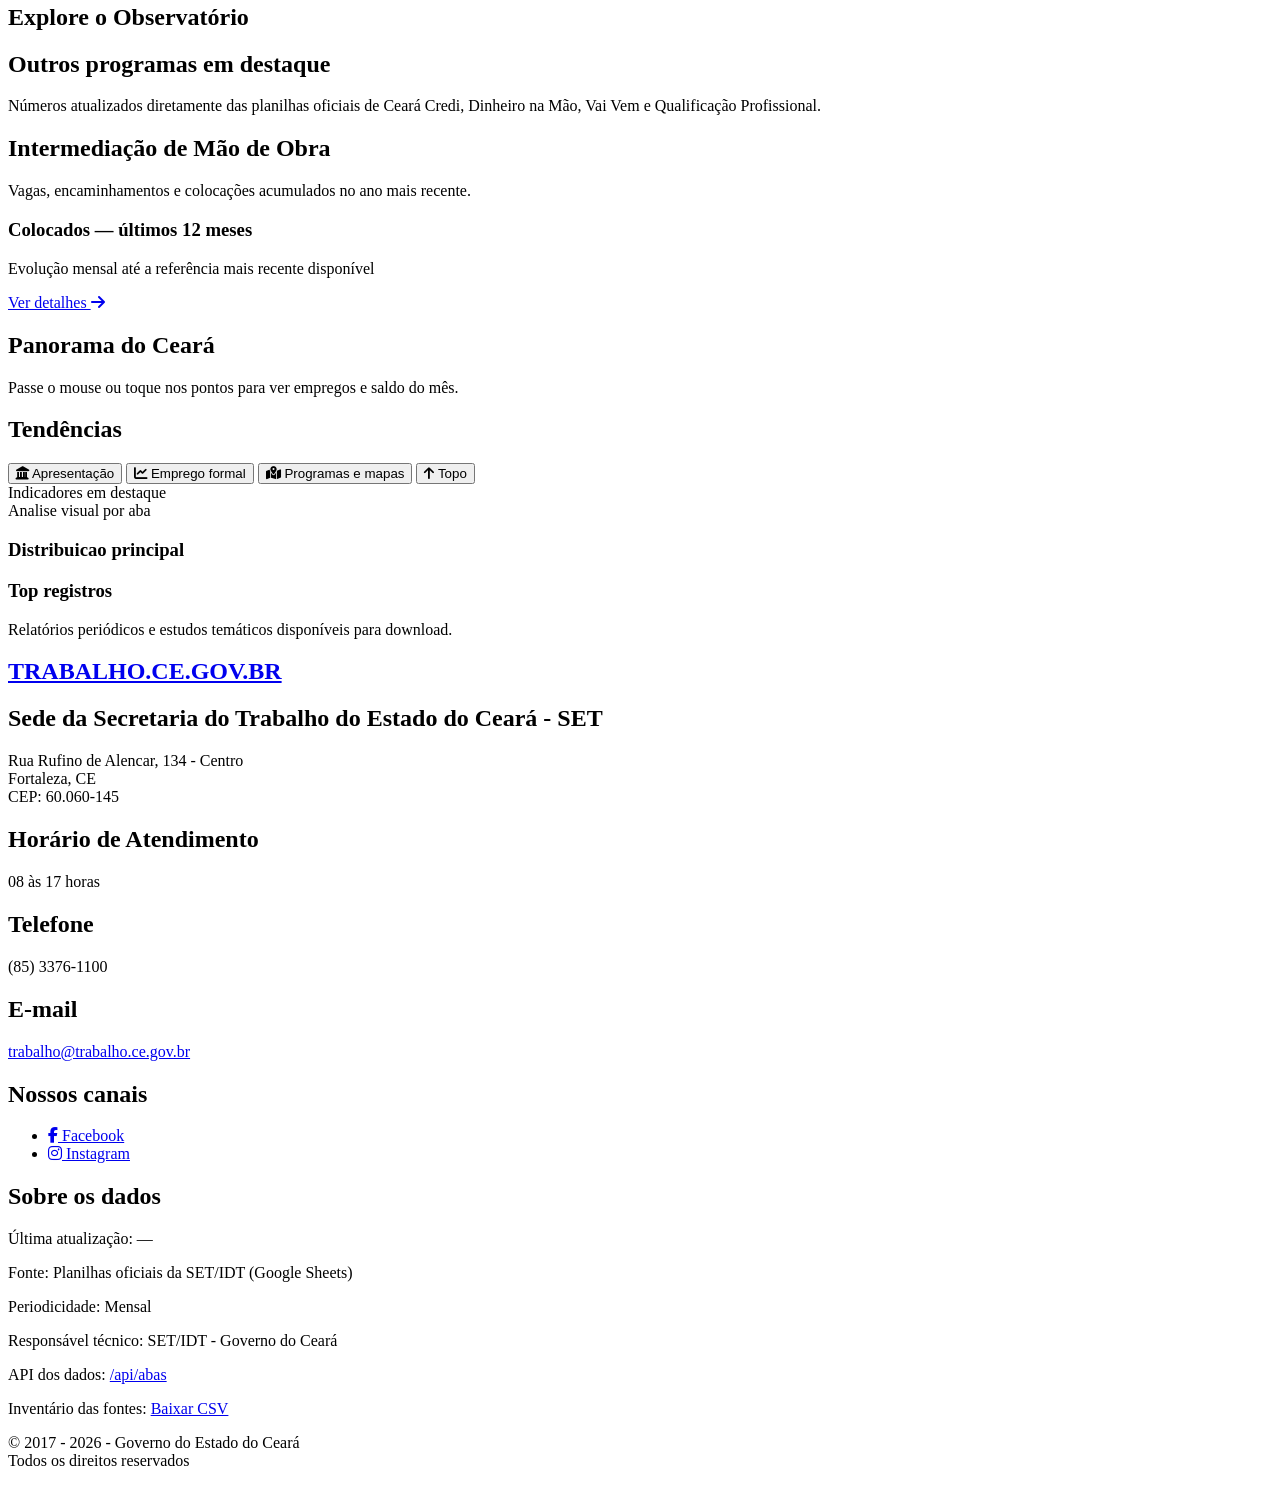
==== commit 2945f5aa: "feat(home): atalhos de categoria e layout mobile Adiciona a barra flutuante de se??es na p?gina inic" ====
--- a/frontend/index.html
+++ b/frontend/index.html
@@ -14,18 +14,6 @@
   <div id="menuOverlay" class="menu-overlay"></div>
   <main class="app-layout">
     <aside class="sidebar open" id="sidebar">
-      <div class="sidebar-header">
-        <div class="sidebar-brand">
-          <span class="sidebar-brand__icon" aria-hidden="true"><i class="fa-solid fa-layer-group"></i></span>
-          <div class="sidebar-brand__text">
-            <h1>Menu Principal</h1>
-            <p>Navegação por abas</p>
-          </div>
-        </div>
-        <button type="button" class="menu-toggle" id="menuToggle" aria-label="Fechar menu lateral">
-          <i class="fa-solid fa-xmark"></i>
-        </button>
-      </div>
       <div class="sidebar-logos" aria-label="Logomarcas institucionais">
         <img
           class="sidebar-logo sidebar-logo--set"
@@ -37,6 +25,18 @@
           src="/static/assets/logo_idt.png"
           alt="Instituto de Desenvolvimento do Trabalho"
         >
+      </div>
+      <div class="sidebar-header">
+        <div class="sidebar-brand">
+          <span class="sidebar-brand__icon" aria-hidden="true"><i class="fa-solid fa-layer-group"></i></span>
+          <div class="sidebar-brand__text">
+            <h1>Menu Principal</h1>
+            <p>Navegação por abas</p>
+          </div>
+        </div>
+        <button type="button" class="menu-toggle" id="menuToggle" aria-label="Fechar menu lateral">
+          <i class="fa-solid fa-xmark"></i>
+        </button>
       </div>
       <nav id="menuAbas" class="menu-abas"></nav>
       <div class="sidebar-map-links">
@@ -296,6 +296,26 @@
           <h2 class="home-section__title">Tendências</h2>
           <div class="home-tendencias" id="homeTendenciasList"></div>
         </section>
+
+        <nav id="homeJumpNav" class="pub-jump" aria-label="Ir para categoria">
+          <button type="button" class="pub-jump__btn" data-target="homeApresentacao" title="Apresentação">
+            <i class="fa-solid fa-landmark" aria-hidden="true"></i>
+            <span>Apresentação</span>
+          </button>
+          <button type="button" class="pub-jump__btn" data-target="homeKpiSection" title="Emprego formal">
+            <i class="fa-solid fa-chart-line" aria-hidden="true"></i>
+            <span>Emprego formal</span>
+          </button>
+          <button type="button" class="pub-jump__btn" data-target="homeExploreSection" title="Programas e mapas">
+            <i class="fa-solid fa-map-location-dot" aria-hidden="true"></i>
+            <span>Programas e mapas</span>
+          </button>
+          <span class="pub-jump__sep" aria-hidden="true"></span>
+          <button type="button" class="pub-jump__btn pub-jump__btn--top" data-target="top" title="Voltar ao topo">
+            <i class="fa-solid fa-arrow-up" aria-hidden="true"></i>
+            <span>Topo</span>
+          </button>
+        </nav>
       </div>
 
       <div class="section-kpis-header" id="sectionKpisHeader">
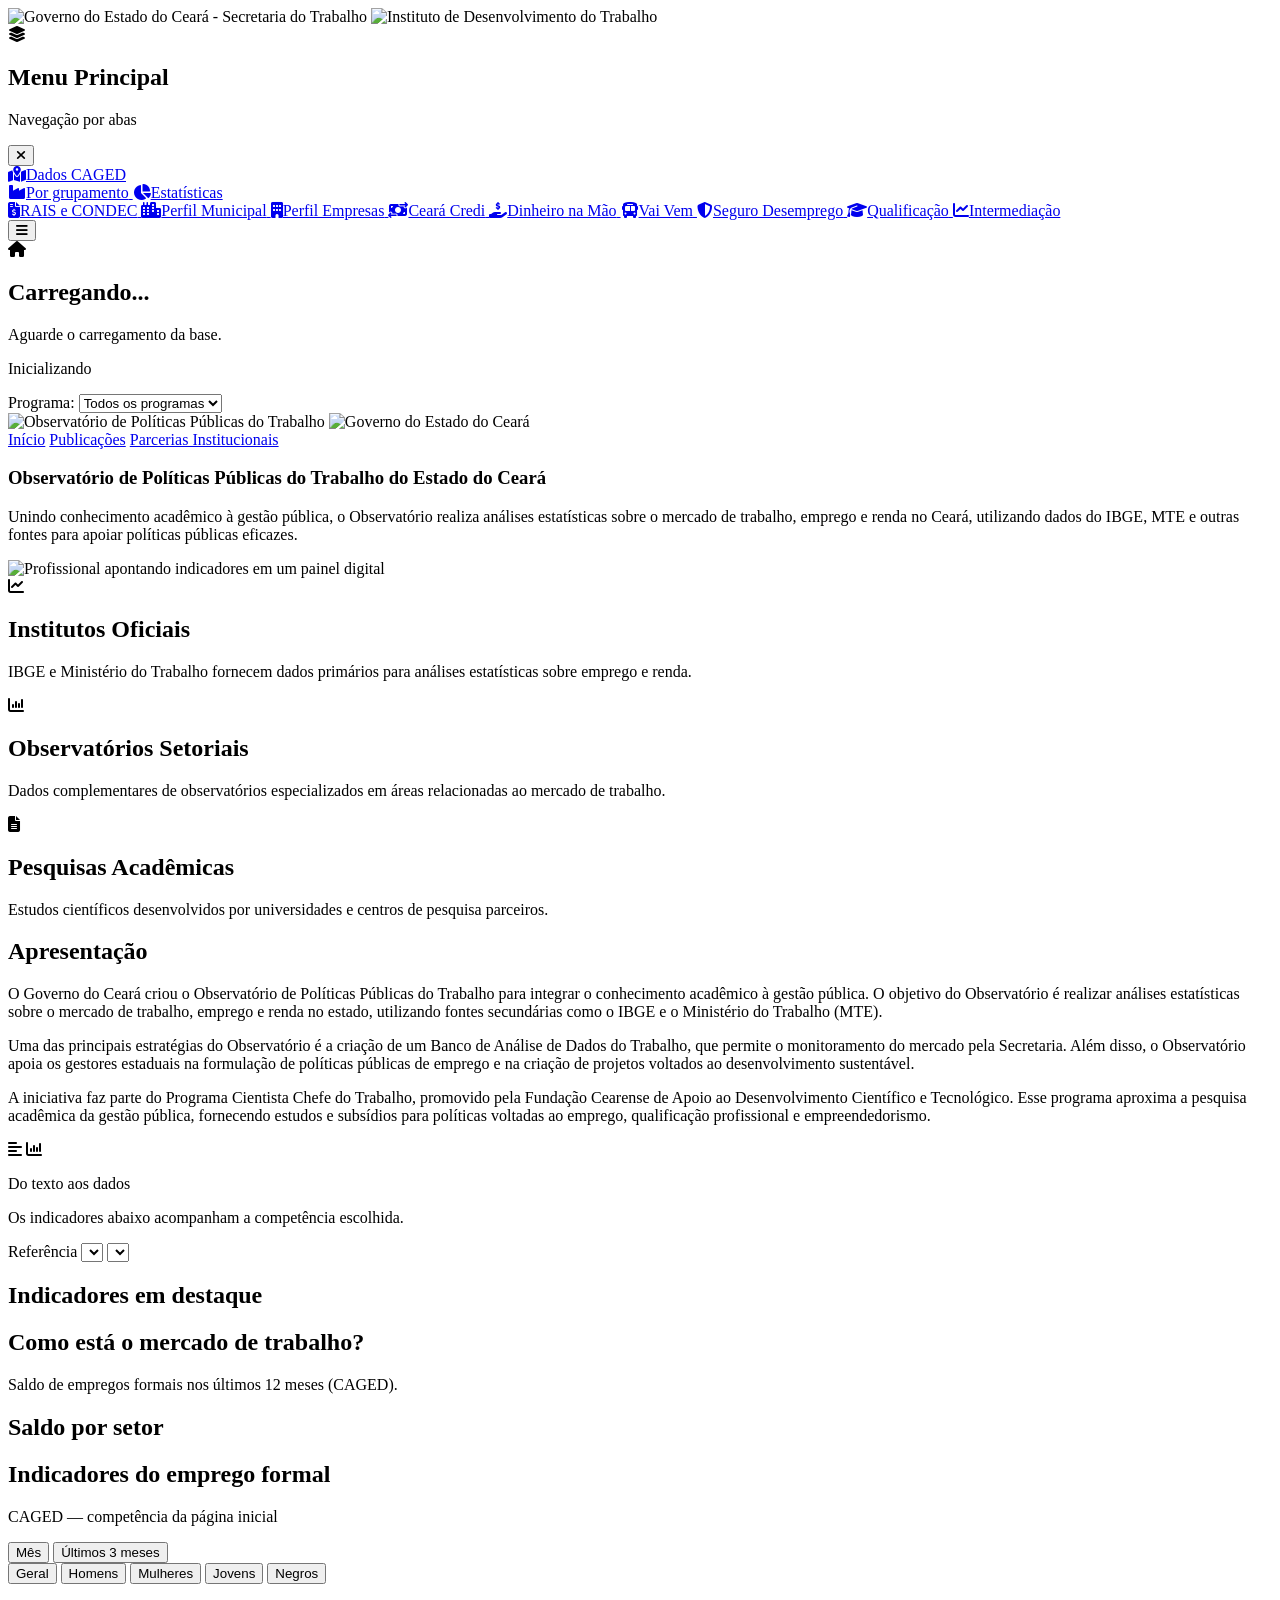
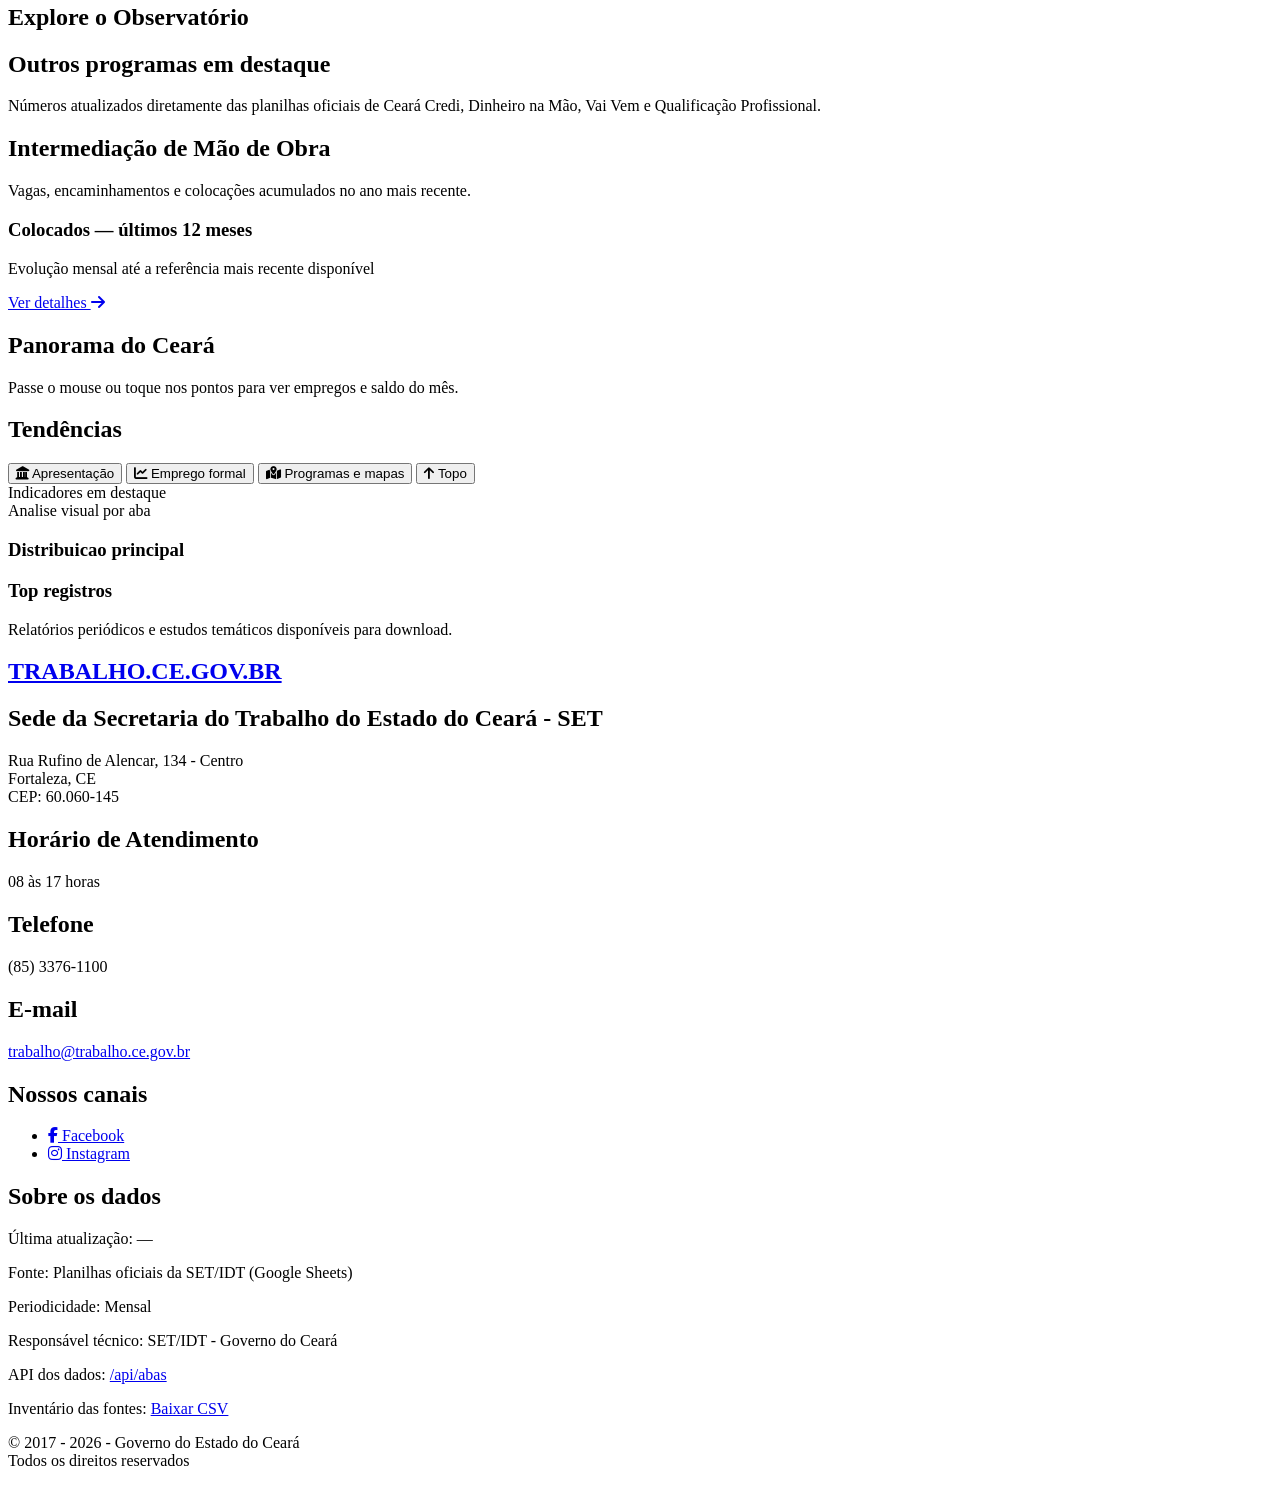
==== commit 1995edc9: "feat(condec): aba RAIS e CONDEC no mapa municipal Incorpora o cruzamento dos protocolos do CONDEC co" ====
--- a/frontend/index.html
+++ b/frontend/index.html
@@ -53,6 +53,9 @@
             </a>
           </div>
         </div>
+        <a href="/mapa?aba=condec" class="menu-item">
+          <i class="fa-solid fa-file-invoice-dollar"></i><span>RAIS e CONDEC</span>
+        </a>
         <a href="/mapa?aba=perfil_municipal" class="menu-item">
           <i class="fa-solid fa-city"></i><span>Perfil Municipal</span>
         </a>
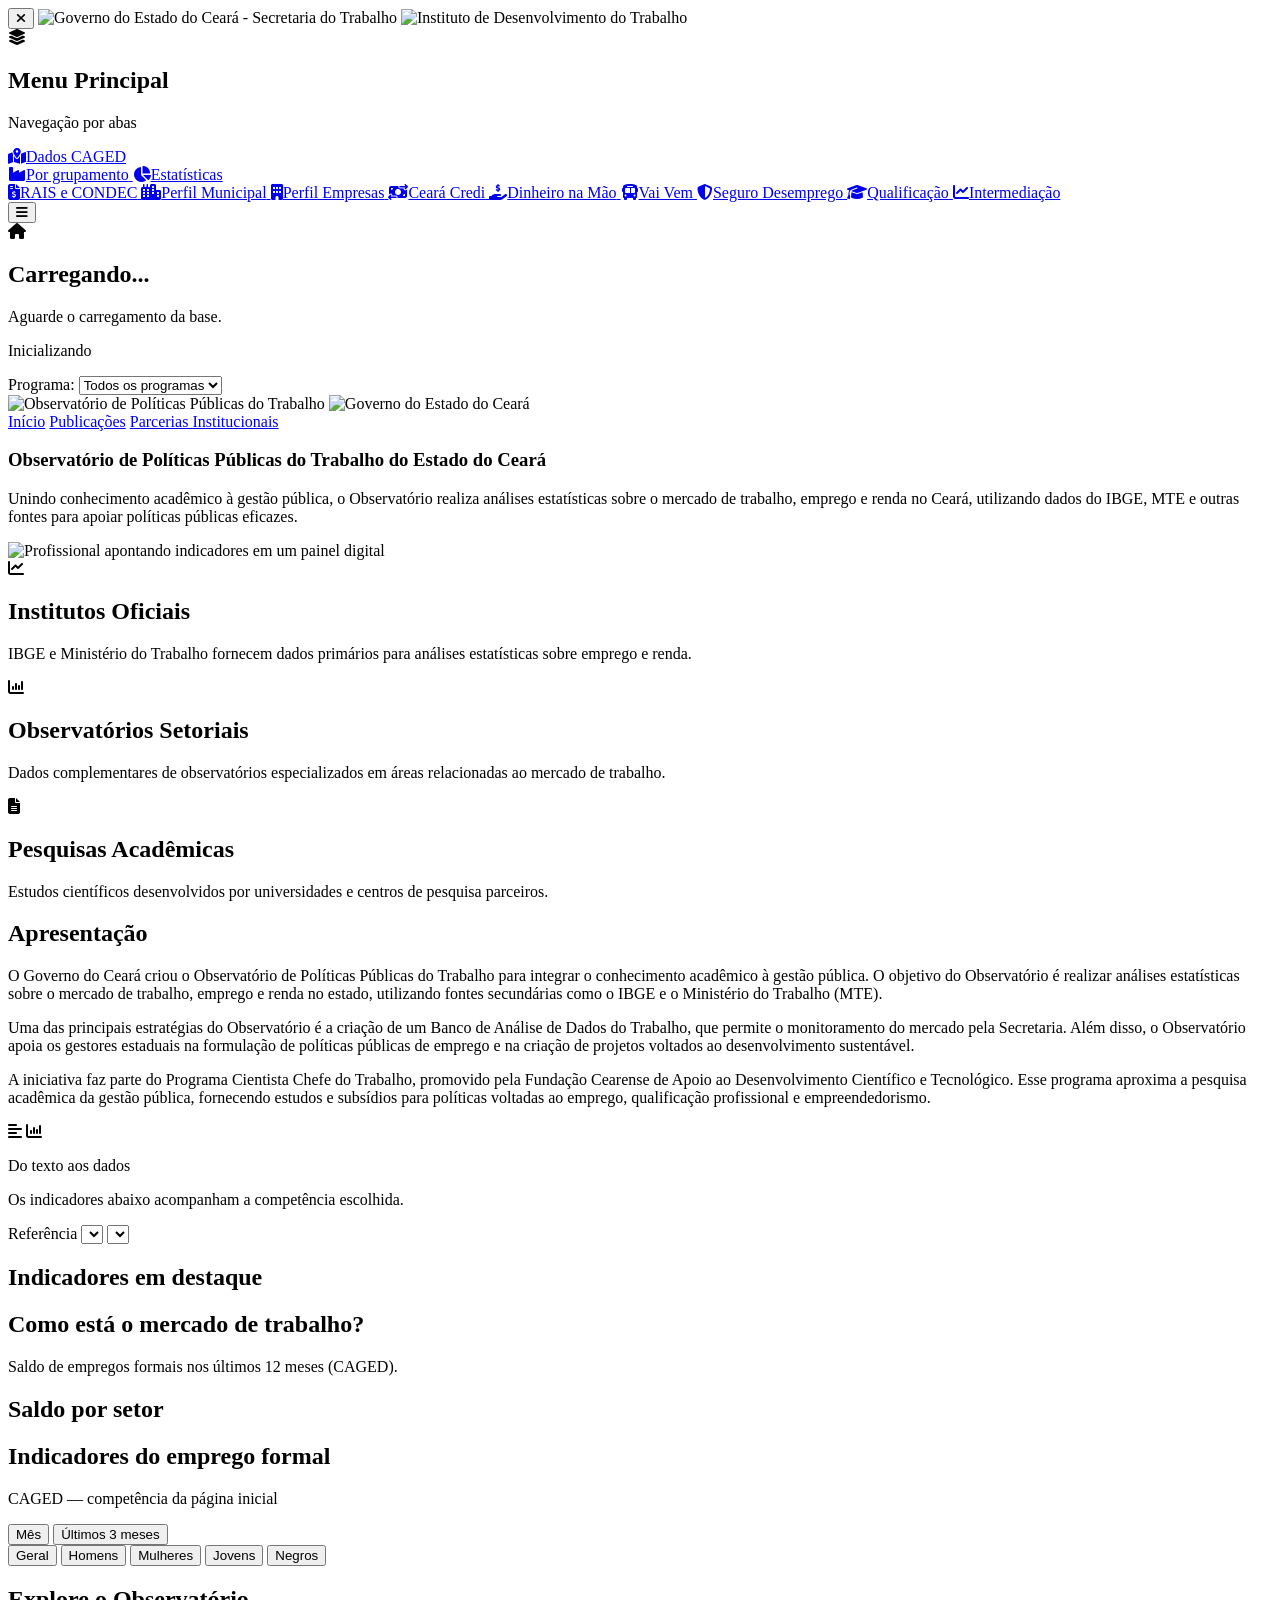
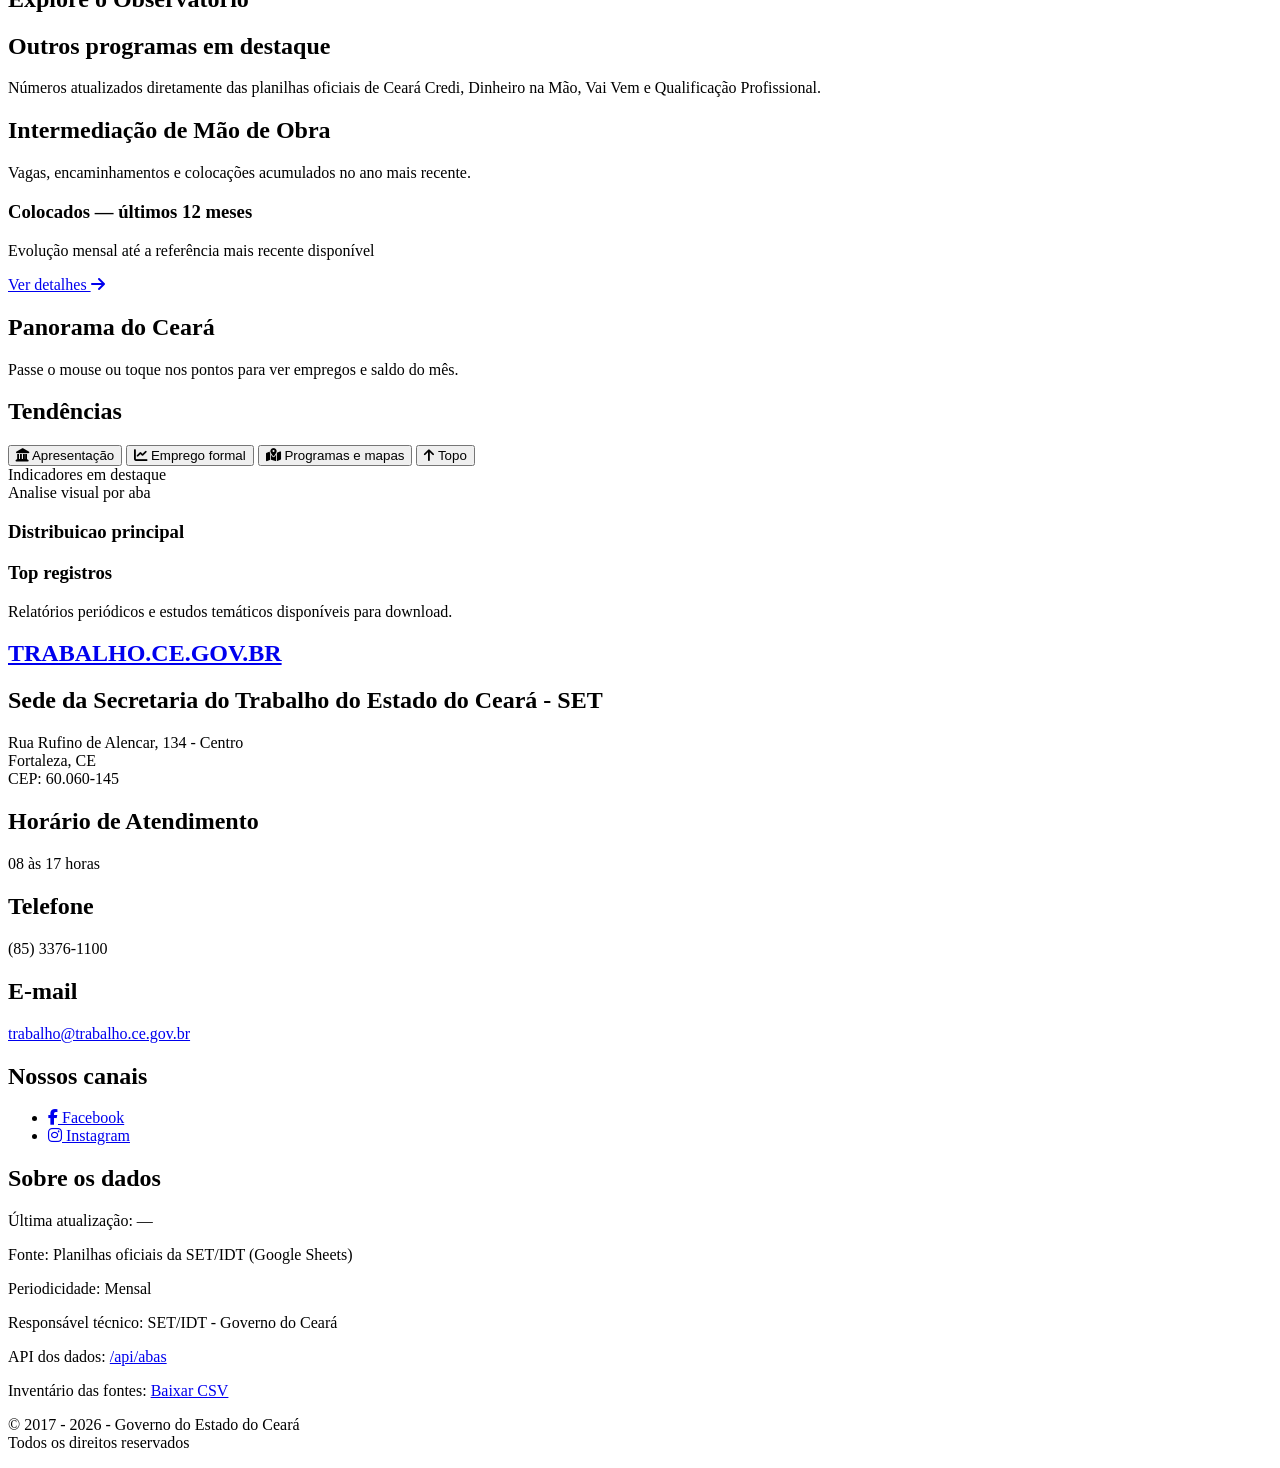
==== commit 8db73cc6: "fix(ui): mover o X da sidebar para o canto das logomarcas Co-authored-by: Cursor <cursoragent@cursor" ====
--- a/frontend/index.html
+++ b/frontend/index.html
@@ -15,6 +15,9 @@
   <main class="app-layout">
     <aside class="sidebar open" id="sidebar">
       <div class="sidebar-logos" aria-label="Logomarcas institucionais">
+        <button type="button" class="menu-toggle" id="menuToggle" aria-label="Fechar menu lateral">
+          <i class="fa-solid fa-xmark"></i>
+        </button>
         <img
           class="sidebar-logo sidebar-logo--set"
           src="/static/assets/logo_set.png"
@@ -34,9 +37,6 @@
             <p>Navegação por abas</p>
           </div>
         </div>
-        <button type="button" class="menu-toggle" id="menuToggle" aria-label="Fechar menu lateral">
-          <i class="fa-solid fa-xmark"></i>
-        </button>
       </div>
       <nav id="menuAbas" class="menu-abas"></nav>
       <div class="sidebar-map-links">
@@ -48,13 +48,15 @@
             <a href="/mapa?aba=caged_grupamentos" class="menu-item menu-item--sub">
               <i class="fa-solid fa-industry"></i><span>Por grupamento</span>
             </a>
-            <a href="/mapa?aba=caged_estatisticas" class="menu-item menu-item--sub">
+            <a href="/mapa?aba=caged_estatisticas" class="menu-item menu-item--sub" data-aba-restrita="caged_estatisticas">
               <i class="fa-solid fa-chart-pie"></i><span>Estatísticas</span>
+              <span class="menu-item__cadeado" hidden title="Acesso restrito"><i class="fa-solid fa-lock"></i></span>
             </a>
           </div>
         </div>
-        <a href="/mapa?aba=condec" class="menu-item">
+        <a href="/mapa?aba=condec" class="menu-item" data-aba-restrita="condec">
           <i class="fa-solid fa-file-invoice-dollar"></i><span>RAIS e CONDEC</span>
+          <span class="menu-item__cadeado" hidden title="Acesso restrito"><i class="fa-solid fa-lock"></i></span>
         </a>
         <a href="/mapa?aba=perfil_municipal" class="menu-item">
           <i class="fa-solid fa-city"></i><span>Perfil Municipal</span>
@@ -419,6 +421,7 @@
   <script src="/static/js/home-panorama.js"></script>
   <script src="/static/js/home-programs.js"></script>
   <script src="/static/js/home-intermediacao.js"></script>
+  <script src="/static/js/acesso.js"></script>
   <script src="/static/js/app.js"></script>
 </body>
 </html>
